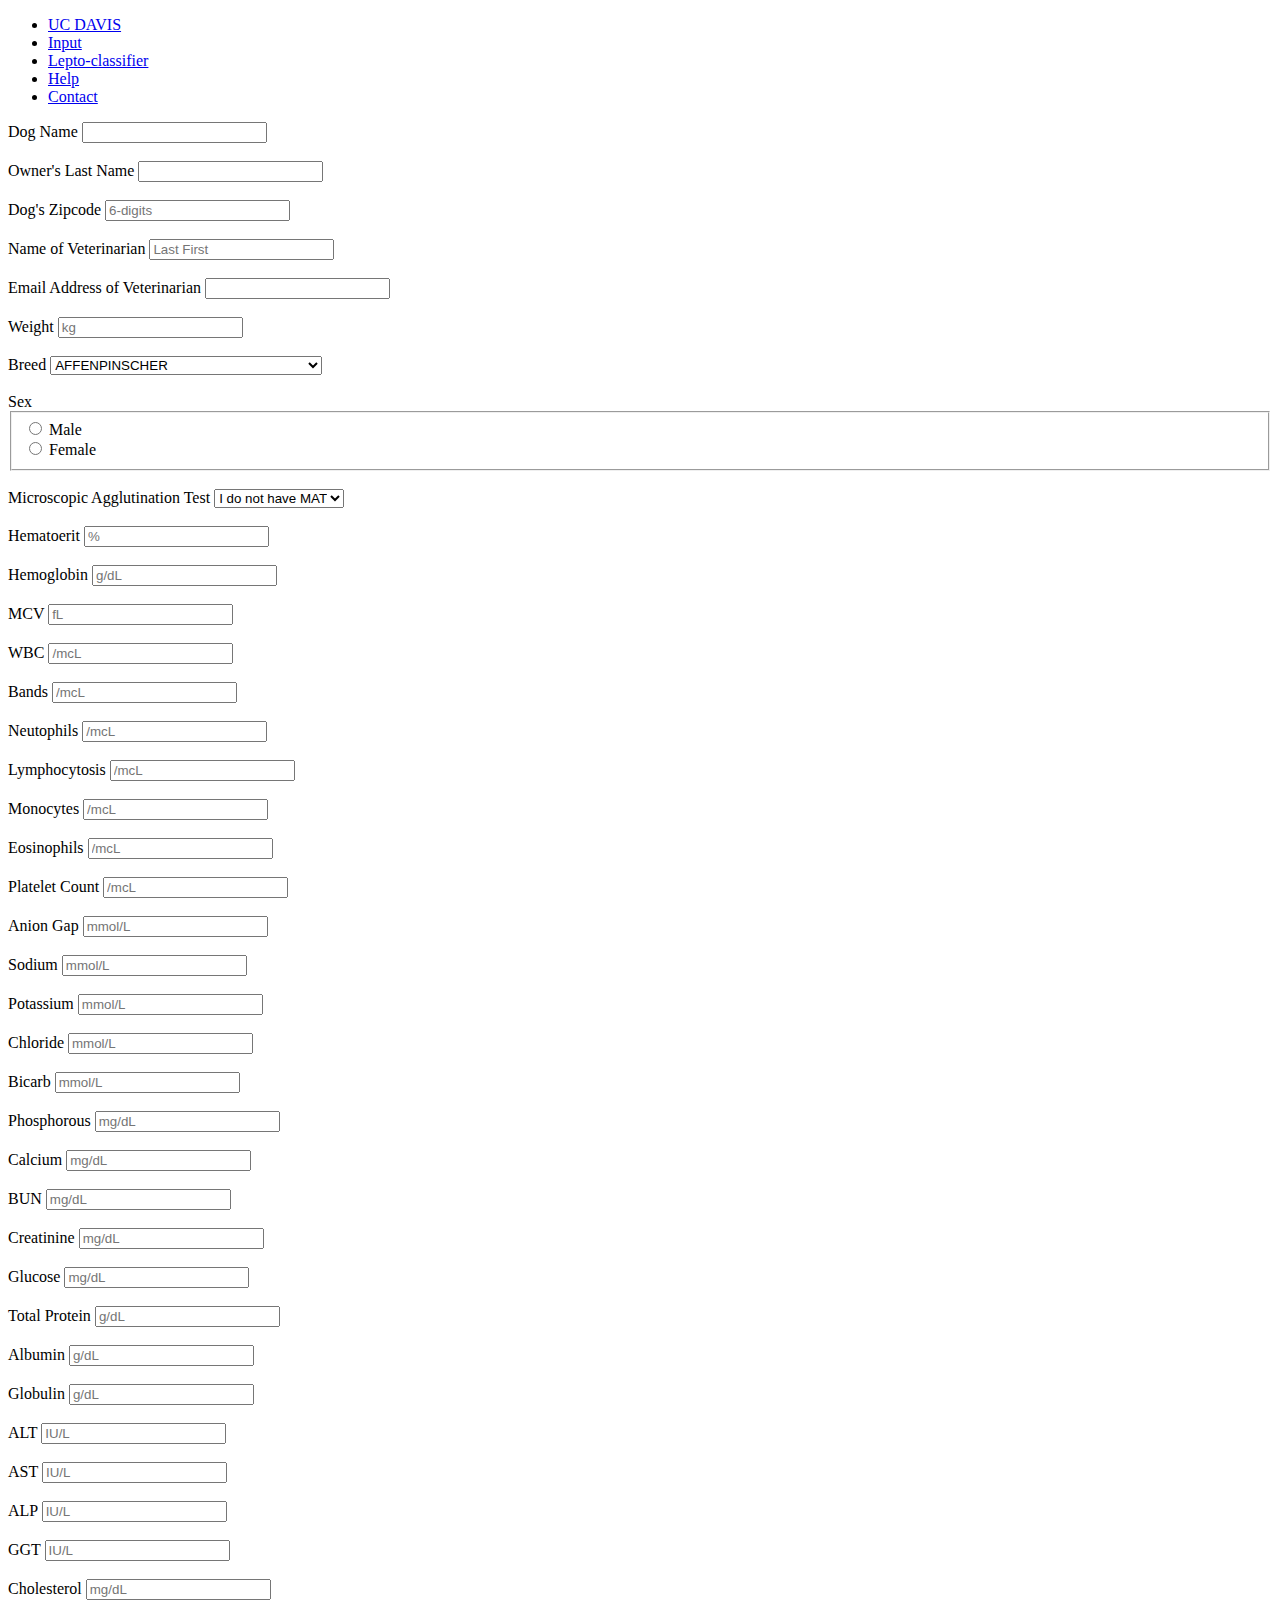
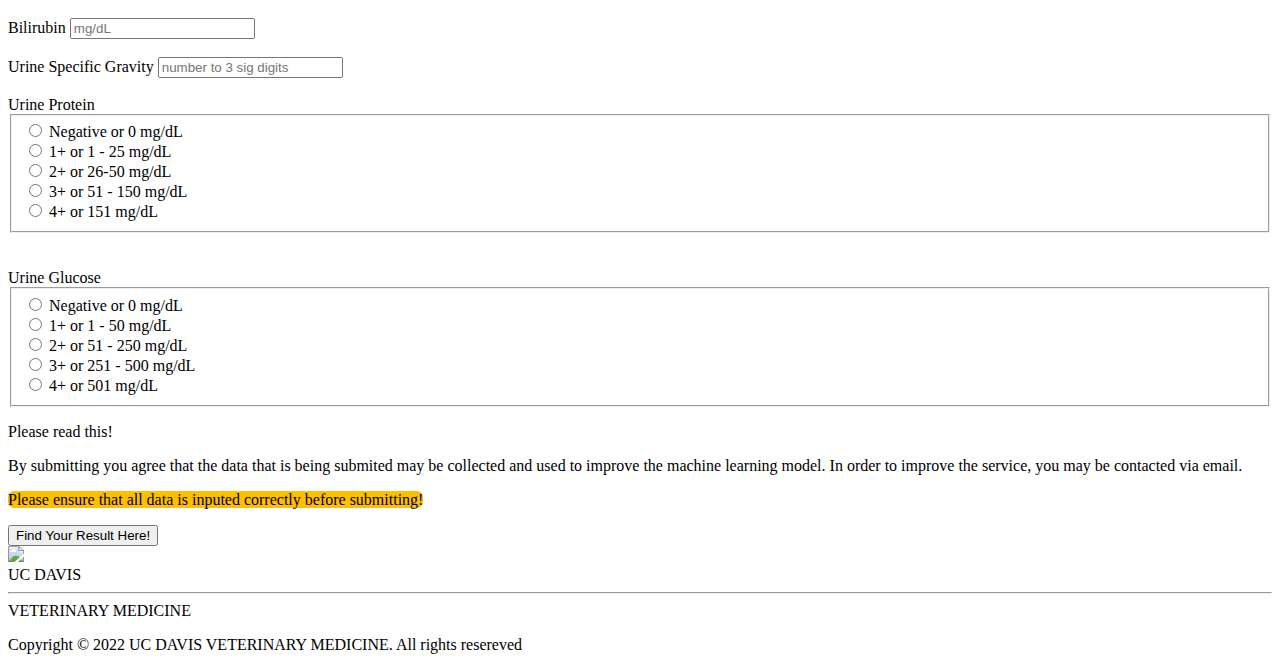
==== templates/index.html @ f3b22bf5 "Change urine specific gravity back to text" ====
<!DOCTYPE HTML>
<html lang="en">
<head>
    <meta charset="utf-8">
	<meta http-equiv="X-UA-Compatible" content="IE=edge">
	<meta name="viewport" content="width=device-width, initial-scale=1.0">
	<link rel="stylesheet" href="index.css">
	<title>Home page</title>
	<style>
		#blink {
			font-size: 40px;
			font-weight: bold;
			color: #002855;
			transition: 1.4s;
		}
	</style>
</head>

<!-- this will contain all the content inside the container box, this portion is manual entry -->
<body>
	<!-- this will be under the whole container -->
    <div class="container">
		<div class="header">
				<ul>
					<!-- this will be connected to the home page -->
					<li class="ucd"><a href="home">UC DAVIS</a></li>
					<li><a href="index">Input</a></li>
					<li><a onclick="alertFunction()" href="index">Lepto-classifier</a></li>
					<script>
						function alertFunction() {
						 alert("Sorry the page is currently under construction, Stay tuned for the update!");
						}
					</script>
					<!-- change this to input -->
					<!-- <li><a href="result">result</a></li> -->
 					<li><a href="help">Help</a></li>
 					<li><a href="contact">Contact</a></li>
				</ul>
			<div class="bar"></div>
			<!-- <div class="disclaimer">
				<p id="blink">Faster access to data, Lepto-classifier parser coming soon!</p>
				<script type="text/javascript">
					var blink = document.getElementById('blink');
					setInterval(function() {
						blink.style.opacity = (blink.style.opacity == 0 ? 1 : 0);
					}, 1500);
				</script>
				 <a href="lepto"><button>Lepto</button></a> --> 
			<!-- </div> --> 
		</div>

		<!-- put restrictions -->
		<div class="central">
		<form action="/submit_data" method="POST">
			<div class="col1">
				<label for="Dog Name">Dog Name</label>
				<input name="Dog Name" type="text">
				<br><br>
				<label for="Owner Name">Owner's Last Name</label>
				<input name="Owner Name" type="text">
				<br><br>
				<label for="Zipcode">Dog's Zipcode</label>
				<input name="Zipcode" type="number" placeholder="6-digits">
				<br><br>
				<label for="Vet Name">Name of Veterinarian</label>
				<input name="Vet Name" type="text" placeholder="Last First">
				<br><br>
				<label for="Email Address">Email Address of Veterinarian</label>
				<input name="Email Address" type="text">
				<br><br>
				<label for="Weight">Weight</label>
				<input name="Weight" type="number" placeholder="kg" step=".01" min="0">
				<br><br>
				<label for="Breed Group">Breed</label>
				<select name="Breed Group">
                    <option value="Toy">AFFENPINSCHER</option>
                    <option value="Hound">AFGHAN HOUND</option>
                    <option value="Hound">AFGHAN/X</option>
                    <option value="Other">AFRICIAN WILD DOG</option>
                    <option value="Terrier">AIREDALE TERRIER</option>
                    <option value="Terrier">AIREDALE/MIX</option>
                    <option value="Other">AKBASH COBAN KOPEGI</option>
                    <option value="Working">AKITA</option>
                    <option value="Working">AKITA/X</option>
                    <option value="Working">ALASKAN HUSKY</option>
                    <option value="Working">ALASKAN MALAMUTE</option>
                    <option value="Working">ALASKAN MALAMUTE/MIX</option>
                    <option value="Working">ALASKAN MALAMUTE/X</option>
                    <option value="Sporting">AMER COCKER SPAN/X</option>
                    <option value="Non-Sporting">AMER ESK SPITZ</option>
                    <option value="Non-Sporting">AMER ESK SPITZ/X</option>
                    <option value="Sporting">AMER POINTER</option>
                    <option value="Other">AMERICAN BULL</option>
                    <option value="Sporting">AMERICAN COCKER SPANIEL/X</option>
                    <option value="Non-Sporting">AMERICAN ESKIMO DOG</option>
                    <option value="Non-Sporting">AMERICAN ESKIMO SPITZ/X</option>
                    <option value="Hound">AMERICAN FOXHOUND</option>
                    <option value="Other">AMERICAN INDIAN</option>
                    <option value="Terrier">AMERICAN PIT BULL TERRIER</option>
                    <option value="Terrier">AMERICAN PIT BULL TERRIER/X</option>
                    <option value="Terrier">AMERICAN STAFFORDSHIRE TERRIER</option>
                    <option value="Sporting">AMERICAN WATER SPANIEL</option>
                    <option value="Working">ANATOLIAN SHEPHERD DOG</option>
                    <option value="Toy">APPHENPINSCHER</option>
                    <option value="Miscellaneous">ARGENTINE DOGO</option>
                    <option value="Herding">AUSSIE/X</option>
                    <option value="Herding">AUST CATTLE DOG</option>
                    <option value="Herding">AUST CATTLE DOG/X</option>
                    <option value="Herding">AUST HEELER/X</option>
                    <option value="Herding">AUST SHEP/X</option>
                    <option value="Herding">AUST SHEPARD</option>
                    <option value="Herding">AUST SHEPARD/X</option>
                    <option value="Herding">AUST SHEPHERD</option>
                    <option value="Herding">AUST SILKY TERRIER</option>
                    <option value="Herding">AUSTRALIAN CATTLE DOG</option>
                    <option value="Herding">AUSTRALIAN CATTLE DOG/X</option>
                    <option value="Foundation Stock Service">AUSTRALIAN KELPIE</option>
                    <option value="Herding">AUSTRALIAN SHEPARD</option>
                    <option value="Herding">AUSTRALIAN SHEPHERD</option>
                    <option value="Herding">AUSTRALIAN SHEPHERD/X</option>
                    <option value="Herding">AUSTRALIAN SHEPHERD/X</option>
                    <option value="Terrier">AUSTRALIAN TERRIER</option>
                    <option value="Hound">BASENJI</option>
                    <option value="Hound">BASENJI/X</option>
                    <option value="Hound">BASSET HOUND</option>
                    <option value="Hound">BASSET HOUND/MIX</option>
                    <option value="Hound">BEAGLE</option>
                    <option value="Hound">BEAGLE/BOXER</option>
                    <option value="Hound">BEAGLE/X</option>
                    <option value="Herding">BEARDED COLLIE</option>
                    <option value="Herding">BEARDED COLLIE/X</option>
                    <option value="Herding">BEAUCERON</option>
                    <option value="Terrier">BEDINGTON TERRIER</option>
                    <option value="Terrier">BEDLINGTON TERRIER</option>
                    <option value="Herding">BELGIAN MALINOIS</option>
                    <option value="Herding">BELGIAN SHEEPDOG</option>
                    <option value="Herding">BELGIAN SHEEPDOG/X</option>
                    <option value="Herding">BELGIAN TERVUREN</option>
                    <option value="Herding">BERGAMASCO</option>
                    <option value="Herding">BERGER PICARD</option>
                    <option value="Working">BERNESE MOUNTAIN DOG</option>
                    <option value="Working">BERNESE MTN DOG/X</option>
                    <option value="Working">BERNESE/X</option>
                    <option value="Non-Sporting">BICHON FRISE</option>
                    <option value="Non-Sporting">BICHON/X</option>
                    <option value="Hound">BLACK AND TAN COONHOUND</option>
                    <option value="Working">BLACK RUSSIAN TERRIER</option>
                    <option value="Hound">BLOOD HOUND</option>
                    <option value="Hound">BLOODHND</option>
                    <option value="Hound">BLOODHOUND</option>
                    <option value="Hound">BLOODHOUND/X</option>
                    <option value="Hound">BLU TIC COONHOUND</option>
                    <option value="Hound">BLUE TICK HOUND</option>
                    <option value="Hound">BLUE TICK HOUND/X</option>
                    <option value="Foundation Stock Service">BOLOGNESE</option>
                    <option value="Herding">BORDER COLLIE</option>
                    <option value="Herding">BORDER COLLIE/X</option>
                    <option value="Terrier">BORDER TERRIER</option>
                    <option value="Hound">BORZOI</option>
                    <option value="Hound">BORZOI/X</option>
                    <option value="Non-Sporting">BOSTON TERRIER</option>
                    <option value="Non-Sporting">BOSTON TERRIER/X</option>
                    <option value="Herding">BOUVIER DES FLANDRES</option>
                    <option value="Herding">BOUVIER DES FLANDRES/X</option>
                    <option value="Working">BOXER</option>
                    <option value="Working">BOXER/MIX</option>
                    <option value="Sporting">BOYKIN SPANIEL</option>
                    <option value="Herding">BRIARD</option>
                    <option value="Herding">BRIARD/X</option>
                    <option value="Sporting">BRIT SPAN/X</option>
                    <option value="Sporting">BRIT SPANIEL</option>
                    <option value="Sporting">BRITTANY SPANIEL</option>
                    <option value="Sporting">BRITTANY/X</option>
                    <option value="Sporting">BRITTANY/X</option>
                    <option value="Toy">BRUSSELS GRIFFON</option>
                    <option value="Toy">BRUSSELS GRIFFON/MIX</option>
                    <option value="Working">BULL MASTIFF</option>
                    <option value="Working">BULL MASTIFF</option>
                    <option value="Working">BULL MASTIFF/X</option>
                    <option value="Terrier">BULL TERRIER</option>
                    <option value="Terrier">BULL TERRIER, ENGLISH</option>
                    <option value="Terrier">BULL TERRIER/MIX</option>
                    <option value="Terrier">BULL TERRIER/X</option>
                    <option value="Non-Sporting">BULLDOG</option>
                    <option value="Non-Sporting">BULLDOG, AMERICAN</option>
                    <option value="Non-Sporting">BULLDOG, ENGLISH</option>
                    <option value="Non-Sporting">BULLDOG, FRENCH</option>
                    <option value="Non-Sporting">BULLDOG/X</option>
                    <option value="Terrier">CAIRN TERR/X</option>
                    <option value="Terrier">CAIRN TERRIER</option>
                    <option value="Terrier">CAIRN TERRIER/X</option>
                    <option value="Herding">CANAAN</option>
                    <option value="Herding">CANAAN DOG</option>
                    <option value="Working">CANE CORSO</option>
                    <option value="Other">CATAHOULA HOG DOG</option>
                    <option value="Foundation Stock Service">CATAHOULA LEOPARD DOG</option>
                    <option value="Foundation Stock Service">CATAHOULA LEOPARD/X</option>
                    <option value="Other">CATALAN SHEEPDOG</option>
                    <option value="Toy">CAVALIER KING CHARLES SPANIEL</option>
                    <option value="Other">CENTRAL ASIAN SHEPHERD</option>
                    <option value="Terrier">CESKY TERRIER</option>
                    <option value="Sporting">CHESAPEAKE BAY RETRIEVER</option>
                    <option value="Sporting">CHESAPEAKE BAY RETRIEVER/X</option>
                    <option value="Toy">CHIHUAHUA</option>
                    <option value="Toy">CHIHUAHUA</option>
                    <option value="Toy">CHIHUAHUA, LONG HAIRED</option>
                    <option value="Toy">CHIHUAHUA/MIX</option>
                    <option value="Toy">CHIHUAHUA/X</option>
                    <option value="Toy">CHINESE CRESTED</option>
                    <option value="Toy">CHINESE CRESTED/MIX</option>
                    <option value="Toy">CHINESE PUG/MIX</option>
                    <option value="Working">CHINOOK</option>
                    <option value="Non-Sporting">CHOW CHOW</option>
                    <option value="Non-Sporting">CHOW/X</option>
                    <option value="Sporting">CLUMBER SPANIEL</option>
                    <option value="Other">COCKAPOO</option>
                    <option value="Other">COCKAPOO/X</option>
                    <option value="Sporting">COCKER SPANIEL, AMERICAN</option>
                    <option value="Sporting">COCKER SPANIEL,ENGLISH</option>
                    <option value="Sporting">COCKER/X</option>
                    <option value="Herding">COLLIE (ROUGH)</option>
                    <option value="Herding">COLLIE X</option>
                    <option value="Herding">COLLIE, ROUGH</option>
                    <option value="Herding">COLLIE, SMOOTH</option>
                    <option value="Herding">COLLIE/X</option>
                    <option value="Hound">COON HOUND</option>
                    <option value="Hound">COON HOUND</option>
                    <option value="Hound">COONHOUND</option>
                    <option value="Hound">COONHOUND/X</option>
                    <option value="Herding">CORGI/X</option>
                    <option value="Herding">CORGIE/MIX</option>
                    <option value="Non-Sporting">COTON DE TULEAR</option>
                    <option value="Sporting">CURLY COATED RETRIEVER</option>
                    <option value="Hound">DACHS</option>
                    <option value="Hound">DACHSHUND</option>
                    <option value="Hound">DACHSHUND, LONG HAIRED</option>
                    <option value="Hound">DACHSHUND, MINI, LONG HAIRED</option>
                    <option value="Hound">DACHSHUND, MINIATURE</option>
                    <option value="Hound">DACHSHUND, WIREHAIRED</option>
                    <option value="Hound">DACHSHUND/TERRIER</option>
                    <option value="Hound">DACHSHUND/X</option>
                    <option value="Hound">DACHSUND/X</option>
                    <option value="Non-Sporting">DALMATIAN</option>
                    <option value="Non-Sporting">DALMATIAN</option>
                    <option value="Non-Sporting">DALMATIAN/X</option>
                    <option value="Terrier">DANDIE DINMONT TERRIER</option>
                    <option value="Terrier">DANDIE DINMONT/X</option>
                    <option value="Other">DINGO</option>
                    <option value="Other">DINGO/X</option>
                    <option value="Working">DOBERMAN PINSCHER</option>
                    <option value="Working">DOBERMAN PINSCHER/MIX</option>
                    <option value="Working">DOBERMAN PINSCHER/MIX</option>
                    <option value="Working">DOBIE/X</option>
                    <option value="Miscellaneous">DOGO</option>
                    <option value="Working">DOGUE DE BORDEAUX</option>
                    <option value="Other">DRAHTHAAR</option>
                    <option value="Other">DRATHAAR</option>
                    <option value="Hound">ELKHOUND/X</option>
                    <option value="Other">ENG</option>
                    <option value="Terrier">ENG BULL TER</option>
                    <option value="Sporting">ENG POINTER</option>
                    <option value="Sporting">ENG POINTER/X</option>
                    <option value="Sporting">ENG SPR SPAN</option>
                    <option value="Sporting">ENG SPR SPAN/X</option>
                    <option value="Hound">ENG TICK HND</option>
                    <option value="Non-Sporting">ENGLISH BULLDOG/X</option>
                    <option value="Hound">ENGLISH COONHOUND</option>
                    <option value="Hound">ENGLISH FOXHOUND</option>
                    <option value="Sporting">ENGLISH POINTER</option>
                    <option value="Sporting">ENGLISH SETTER</option>
                    <option value="Sporting">ENGLISH SETTER/X </option>
                    <option value="Herding">ENGLISH SHEPHERD</option>
                    <option value="Sporting">ENGLISH SPRINGER SPANIEL/X</option>
                    <option value="Terrier">ENGLISH TERRIER</option>
                    <option value="Other">ENGLISH TOY SPANIEL</option>
                    <option value="Herding">ENTLEBUCHER MOUNTAIN DOG</option>
                    <option value="Other">ERROR</option>
                    <option value="Non-Sporting">ESKIMO</option>
                    <option value="Non-Sporting">ESKIMO/X</option>
                    <option value="Sporting">FIELD SPANIEL</option>
                    <option value="Other">FILA</option>
                    <option value="Herding">FINNISH LAPPHUND</option>
                    <option value="Non-Sporting">FINNISH SPITZ</option>
                    <option value="Sporting">FLAT COATED RETRIEVER</option>
                    <option value="Other">FOUSEK</option>
                    <option value="Terrier">FOX TERR/X</option>
                    <option value="Terrier">FOX TERRIER</option>
                    <option value="Terrier">FOX TERRIER, SMOOTH</option>
                    <option value="Terrier">FOX TERRIER, TOY</option>
                    <option value="Terrier">FOX TERRIER, WIREHAIRED</option>
                    <option value="Terrier">FOX TERRIER/X</option>
                    <option value="Herding">GER SHEP/X</option>
                    <option value="Sporting">GER SHORT HAIRED POINTER</option>
                    <option value="Herding">GERMAN SHEPHERD DOG</option>
                    <option value="Herding">GERMAN SHEPHERD, LONG HAIRED</option>
                    <option value="Herding">GERMAN SHEPHERD/X</option>
                    <option value="Sporting">GERMAN SHORTHAIR POINTER</option>
                    <option value="Sporting">GERMAN SHORTHAIRED POINTER</option>
                    <option value="Sporting">GERMAN SHORTHAIRED POINTER/MIX</option>
                    <option value="Sporting">GERMAN WIREHAIRED POINTER</option>
                    <option value="Other">GERMAN WIREHAIRED TERRIER</option>
                    <option value="Working">GIANT SCHNAUZER/X</option>
                    <option value="Sporting">GOLDEN RETRIEVER</option>
                    <option value="Sporting">GOLDEN RETRIEVER </option>
                    <option value="Sporting">GOLDEN RETRIEVER/X</option>
                    <option value="Sporting">GORDON SETTER</option>
                    <option value="Sporting">GORDON SETTER/X</option>
                    <option value="Other">GRAND BASSET GRIFFON VENDEEN</option>
                    <option value="Working">GREAT DANE</option>
                    <option value="Working">GREAT DANE/X</option>
                    <option value="Working">GREAT PYRENEES</option>
                    <option value="Working">GREAT PYRENEES/X</option>
                    <option value="Hound">GREYHOUND</option>
                    <option value="Hound">GREYHOUND/X</option>
                    <option value="Other">GROSSER MUNSTERLANDER</option>
                    <option value="Hound">HARRIER</option>
                    <option value="Toy">HAVANESE</option>
                    <option value="Other">HEIDEWACHTEL</option>
                    <option value="Other">HERD</option>
                    <option value="Hound">HOUND</option>
                    <option value="Hound">HOUND/SHEP/X</option>
                    <option value="Hound">HOUND/X</option>
                    <option value="Foundation Stock Service">HOVAWART</option>
                    <option value="Other">HUNGARIAN SHEEPDOG</option>
                    <option value="Working">HUSKY/SHEP</option>
                    <option value="Hound">IBIZAN HOUND</option>
                    <option value="Herding">ICELANDIC SHEEPDOG</option>
                    <option value="Sporting">IRISH SETTER</option>
                    <option value="Sporting">IRISH SETTER/X</option>
                    <option value="Terrier">IRISH STAFFORD BULL TERRIER</option>
                    <option value="Terrier">IRISH TERRIER</option>
                    <option value="Terrier">IRISH TERRIER/X</option>
                    <option value="Sporting">IRISH WATER SPANIEL</option>
                    <option value="Hound">IRISH WOLF HOUND/X</option>
                    <option value="Hound">IRISH WOLFHOUND</option>
                    <option value="Hound">IRISH WOLFHOUND/X</option>
                    <option value="Hound">ITALIAN GREYHOUND</option>
                    <option value="Terrier">JACK RUSSEL TER/X</option>
                    <option value="Terrier">JACK RUSSELL TER/X</option>
                    <option value="Terrier">JACK RUSSELL TERRIER</option>
                    <option value="Other">JAP BOB TAIL</option>
                    <option value="Toy">JAPANESE CHIN</option>
                    <option value="Other">JAPANESE SPANIEL</option>
                    <option value="Foundation Stock Service">JINDO</option>
                    <option value="Other">KAI LEO</option>
                    <option value="Foundation Stock Service">KARELIAN BEAR DOG</option>
                    <option value="Foundation Stock Service">KARELIAN BEAR DOG </option>
                    <option value="Non-Sporting">KEESHOND</option>
                    <option value="Non-Sporting">KEESHOND/SHEP/X</option>
                    <option value="Non-Sporting">KEESHOND/X</option>
                    <option value="Non-Sporting">KEESHOND/X</option>
                    <option value="Foundation Stock Service">KELPIE</option>
                    <option value="Foundation Stock Service">KELPIE/X</option>
                    <option value="Terrier">KERRY BLUE TERRIER</option>
                    <option value="Working">KOMONDOR</option>
                    <option value="Working">KOMONDOR/X</option>
                    <option value="Foundation Stock Service">KOREAN JINDO DOG</option>
                    <option value="Working">KUVASZ</option>
                    <option value="Other">KYI LEO</option>
                    <option value="Sporting">LAB/SHEP</option>
                    <option value="Sporting">LABRADOR RETRIEVER</option>
                    <option value="Sporting">LABRADOR RETRIEVER/X</option>
                    <option value="Sporting">LABRADOR/MIX</option>
                    <option value="Sporting">LABRADOR/X</option>
                    <option value="Sporting">LAGOTTO ROMAGNOLO</option>
                    <option value="Terrier">LAKELAND TERRIER</option>
                    <option value="Working">LEONBERGER</option>
                    <option value="Working">LEONBEWERGER</option>
                    <option value="Working">LEONBURGER</option>
                    <option value="Other">LG MUNSTERLANDER</option>
                    <option value="Non-Sporting">LHASA APSO</option>
                    <option value="Non-Sporting">LHASA APSO/X</option>
                    <option value="Non-Sporting">LHASA APSO/X</option>
                    <option value="Non-Sporting">LHASA APSO/X</option>
                    <option value="Other">LLEWELLIN SETTER</option>
                    <option value="Hound">LONG H MIN DACH</option>
                    <option value="Hound">LONG H MIN DACHS</option>
                    <option value="Hound">LONG HAIR STAN DACH</option>
                    <option value="Working">LONG HAIRED ROTTWEILER</option>
                    <option value="Working">LONG HAIRED ST BERNARD</option>
                    <option value="Non-Sporting">LOWCHEN</option>
                    <option value="Other">LURCHER</option>
                    <option value="Toy">MALTESE</option>
                    <option value="Toy">MALTESE/X</option>
                    <option value="Terrier">MANCHESTER TERRIER</option>
                    <option value="Terrier">MANCHESTER TERRIER/X</option>
                    <option value="Other">MAREMMA</option>
                    <option value="Working">MASTIFF</option>
                    <option value="Working">MASTIFF/X</option>
                    <option value="Other">MCNAB</option>
                    <option value="Other">MCNAB/X</option>
                    <option value="Other">MID-ASIAN OVTCHARKA</option>
                    <option value="Hound">MIN DACHS</option>
                    <option value="Working">MIN DOBERMAN/X</option>
                    <option value="Toy">MIN PINSCHER/X</option>
                    <option value="Other">MINATURE DOBIE</option>
                    <option value="Hound">MINIATURE DACHSHUND</option>
                    <option value="Toy">MINIATURE PINSCHER</option>
                    <option value="Toy">MINIATURE POMERANIAN</option>
                    <option value="Non-Sporting">MINIATURE POODLE/X</option>
                    <option value="Other">MIX</option>
                    <option value="Other">MIXED</option>
                    <option value="Other">MIXED BREED</option>
                    <option value="Miscellaneous">MUDI</option>
                    <option value="Working">NEAPOLITAN MASTIFF</option>
                    <option value="Working">NEWFOUNDLAND</option>
                    <option value="Terrier">NORFOLK TERRIER</option>
                    <option value="Hound">NORWEGIAN ELKHOUND</option>
                    <option value="Hound">NORWEGIAN ELKHOUND/X</option>
                    <option value="Terrier">NORWICH TERRIER</option>
                    <option value="Terrier">NORWICH TERRIER/X</option>
                    <option value="Sporting">NOVA SCOTIA DUCK TOLLING RET</option>
                    <option value="Other">OLD ENGLISH MASTIFF</option>
                    <option value="Herding">OLD ENGLISH SHEEPDOG</option>
                    <option value="Herding">OLD ENGLISH SHEEPDOG/X</option>
                    <option value="Herding">OTTER HOUND</option>
                    <option value="Toy">PAPILLON</option>
                    <option value="Toy">PAPILLON/X</option>
                    <option value="Other">PATTERDALE TERRIER</option>
                    <option value="Other">PEKAPOO</option>
                    <option value="Toy">PEKE</option>
                    <option value="Toy">PEKE/POODLE</option>
                    <option value="Toy">PEKE/X</option>
                    <option value="Toy">PEKINGESE</option>
                    <option value="Toy">PEKINGESE/MIX</option>
                    <option value="Toy">PEKINGESE/X</option>
                    <option value="Hound">PETIT BASSET GRIFFON VENDEEN</option>
                    <option value="Hound">PHARAOH HOUND</option>
                    <option value="Terrier">PIT BULL TERRIER</option>
                    <option value="Terrier">PIT BULL/X</option>
                    <option value="Hound">PLOTT HOUND</option>
                    <option value="Hound">PLOTT HOUND/X</option>
                    <option value="Sporting">POINTER</option>
                    <option value="Sporting">POINTER/X</option>
                    <option value="Herding">POLISH SHEEPDOG</option>
                    <option value="Toy">POMERANIAN</option>
                    <option value="Toy">POMERANIAN/MIX</option>
                    <option value="Non-Sporting">POODLE</option>
                    <option value="Non-Sporting">POODLE, FRENCH</option>
                    <option value="Non-Sporting">POODLE, MINIATURE</option>
                    <option value="Non-Sporting">POODLE, STANDARD</option>
                    <option value="Non-Sporting">POODLE, TEACUP</option>
                    <option value="Non-Sporting">POODLE, TOY</option>
                    <option value="Non-Sporting">POODLE/X</option>
                    <option value="Working">PORTUGUESE WATER DOG</option>
                    <option value="Working">PORTUGUESE WATER SPANIEL</option>
                    <option value="Other">POSA</option>
                    <option value="Foundation Stock Service">PUDELPOINTER</option>
                    <option value="Toy">PUG</option>
                    <option value="Toy">PUG CHINESE</option>
                    <option value="Herding">PULI</option>
                    <option value="Herding">PULI/X</option>
                    <option value="Herding">PUMI</option>
                    <option value="Working">PYRENESE/X</option>
                    <option value="Herding">QUEENS/X</option>
                    <option value="Herding">QUEENSLAND HEELER</option>
                    <option value="Herding">QUEENSLAND HEELER/X</option>
                    <option value="Herding">QUEENSLAND/X</option>
                    <option value="Terrier">RAT TERRIER</option>
                    <option value="Terrier">RAT TERRIER/X</option>
                    <option value="Hound">RED BONE HOUND</option>
                    <option value="Hound">RED BONED HOUND/X</option>
                    <option value="Hound">RED TICK HOUND</option>
                    <option value="Other">REPLACE</option>
                    <option value="Sporting">RET/RIDGEBACK/X</option>
                    <option value="Sporting">RETRIEVER/X</option>
                    <option value="Hound">RHOD RIDGEBACK/X</option>
                    <option value="Hound">RHODESIAN RIDGEBACK</option>
                    <option value="Hound">RHODESIAN RIDGEBACK/X</option>
                    <option value="Working">ROTT/CHOW</option>
                    <option value="Working">ROTTWEILER</option>
                    <option value="Working">ROTTWEILER/X</option>
                    <option value="Herding">ROUGH COLLIE</option>
                    <option value="Working">SAINT BERNARD</option>
                    <option value="Working">SAINT BERNARD/MIX</option>
                    <option value="Hound">SALUKI</option>
                    <option value="Hound">SALUKI/X</option>
                    <option value="Working">SAMOYED</option>
                    <option value="Working">SAMOYED/X</option>
                    <option value="Other">SARPLANINAC</option>
                    <option value="Non-Sporting">SCHIPPERKE</option>
                    <option value="Non-Sporting">SCHIPPERKE/X</option>
                    <option value="Working">SCHNAUZER</option>
                    <option value="Working">SCHNAUZER, GIANT</option>
                    <option value="Terrier">SCHNAUZER, MINIATURE</option>
                    <option value="Working">SCHNAUZER, STANDARD</option>
                    <option value="Working">SCHNAUZER/X</option>
                    <option value="Terrier">SCOT TER/X</option>
                    <option value="Hound">SCOTTISH DEERHOUND</option>
                    <option value="Terrier">SCOTTISH TERRIER</option>
                    <option value="Terrier">SCOTTISH TERRIER/X (SCOT TER/X)</option>
                    <option value="Terrier">SEALYHAM TERRIER</option>
                    <option value="Sporting">SETTER/X</option>
                    <option value="Non-Sporting">SHAR PEI</option>
                    <option value="Non-Sporting">SHAR PEI/X</option>
                    <option value="Non-Sporting">SHEBA INU</option>
                    <option value="Herding">SHEEPDOG/X</option>
                    <option value="Herding">SHELTIE/BORDER COLLIE X</option>
                    <option value="Herding">SHEP/CHOW</option>
                    <option value="Herding">SHEP/CHOW/X</option>
                    <option value="Herding">SHEP/KEESHOND/X</option>
                    <option value="Herding">SHEP/X</option>
                    <option value="Herding">SHEPARD/LAB/X</option>
                    <option value="Herding">SHEPHERD</option>
                    <option value="Herding">SHETLAND SHEEPDOG</option>
                    <option value="Herding">SHETLAND SHEEPDOG/MIX</option>
                    <option value="Non-Sporting">SHIBA INU</option>
                    <option value="Toy">SHIH TZU</option>
                    <option value="Toy">SHIH TZU</option>
                    <option value="Toy">SHIH TZU</option>
                    <option value="Toy">SHIH TZU/X</option>
                    <option value="Working">SIB HUSKY/X</option>
                    <option value="Working">SIBERIAN HUSKY</option>
                    <option value="Working">SIBERIAN HUSKY WOLFHUSKY/X]</option>
                    <option value="Working">SIBERIAN HUSKY/MIX</option>
                    <option value="Working">SIBERIAN HUSKY/X</option>
                    <option value="Toy">SILKY TER/X</option>
                    <option value="Toy">SILKY TERRIER</option>
                    <option value="Terrier">SKYE TERRIER</option>
                    <option value="Hound">SLOUGHI</option>
                    <option value="Herding">SMOOTH COAT COLLIE</option>
                    <option value="Terrier">SOFT COATED WHEATEN TERRIER</option>
                    <option value="Sporting">SPAN</option>
                    <option value="Sporting">SPANIEL</option>
                    <option value="Sporting">SPANIEL/X</option>
                    <option value="Other">SPANISH POINTER</option>
                    <option value="Herding">SPANISH WATER DOG</option>
                    <option value="Sporting">SPINONE ITALIANO DOG</option>
                    <option value="Non-Sporting">SPITZ/POODLE</option>
                    <option value="Non-Sporting">SPITZ/X</option>
                    <option value="Sporting">SPRINGER SPANIEL, ENGLISH</option>
                    <option value="Sporting">SPRINGER SPANIEL, WELSH</option>
                    <option value="Sporting">SPRINGER/X</option>
                    <option value="Terrier">STAFF TERR/X</option>
                    <option value="Terrier">STAFFORDSHIRE TERRIER</option>
                    <option value="Terrier">STAFFORDSHIRE TERRIER/X</option>
                    <option value="Sporting">SUSSEX SPANIEL</option>
                    <option value="Herding">SWEDISH VALHUND</option>
                    <option value="Working">SWISS MOUNTAIN DOG</option>
                    <option value="Other">TAIWANESE DOG</option>
                    <option value="Terrier">TERR/X</option>
                    <option value="Terrier">TERRIER</option>
                    <option value="Terrier">TERRIER</option>
                    <option value="Terrier">TERRIER X</option>
                    <option value="Terrier">TERRIER/X</option>
                    <option value="Terrier">TERRIER/X</option>
                    <option value="Other">TESTING AGAIN</option>
                    <option value="Working">TIBETAN MASTIFF</option>
                    <option value="Non-Sporting">TIBETAN SPANIEL</option>
                    <option value="Non-Sporting">TIBETAN TERRIER</option>
                    <option value="Non-Sporting">TIBETAN TERRIER/X</option>
                    <option value="Sporting">TOLLER RETRIEVER</option>
                    <option value="Sporting">TOLLING DOG</option>
                    <option value="Foundation Stock Service">TORNJAK</option>
                    <option value="Foundation Stock Service">TOSA</option>
                    <option value="Toy">TOY MANCHESTER TERRIER</option>
                    <option value="Toy">TOY POODLE/X</option>
                    <option value="Toy">TOY TERRIER</option>
                    <option value="Other">UNKNOWN</option>
                    <option value="Sporting">VIZSLA</option>
                    <option value="Sporting">VIZSLA/X</option>
                    <option value="Hound">WALKER HOUND</option>
                    <option value="Sporting">WEIMARANER</option>
                    <option value="Sporting">WEIMARANER/MIX</option>
                    <option value="Herding">WELSH CORGI</option>
                    <option value="Herding">WELSH CORGI, CARDIGAN</option>
                    <option value="Herding">WELSH CORGI, PEMBROKE</option>
                    <option value="Terrier">WELSH TERRIER</option>
                    <option value="Terrier">WEST HIGHLAND TERRIER/X</option>
                    <option value="Terrier">WEST HIGHLAND WHITE TERRIER</option>
                    <option value="Terrier">WHEATEN TERRIER</option>
                    <option value="Terrier">WHEATEN TERRIER/X</option>
                    <option value="Hound">WHIPPET</option>
                    <option value="Hound">WHIPPET/X</option>
                    <option value="Other">WILD ISLAND DOG</option>
                    <option value="Terrier">WIRE H. FOX TERR/X</option>
                    <option value="Hound">WIRE HAIRED DACHS</option>
                    <option value="Hound">WIRE HAIRED MIN DACH</option>
                    <option value="Terrier">WIREHAIRED FOX TERRIER/X</option>
                    <option value="Sporting">WIREHAIRED POINTING GRIFFON</option>
                    <option value="Other">WOLF</option>
                    <option value="Other">WOLF/X</option>
                    <option value="Hound">WOLFHOUND/X</option>
                    <option value="Other">XOLOITZCUINTLI</option>
                    <option value="Other">YOLO DOG</option>
                    <option value="Toy">YORKSHIRE TERRIER</option>
                    <option value="Toy">YORKSHIRE TERRIER/MIX</option>
                    <option value="Toy">YORKSHIRE TERRIER/X</option>
				</select>
				
				<br><br>
				<label>Sex</label><br>
				<fieldset>
					<input type="radio" name="Sex" value="0">
					<label for="male"> Male</label><br>
					<input type="radio" name="Sex" value="1">
					<label for="female"> Female</label><br>
				</fieldset>
				<br>
				<label for="MAT">Microscopic Agglutination Test</label>
				<select name="MAT" id="MAT">
					<option value="-1">I do not have MAT</option>
					<option value="0">Negative</option>
					<option value="100">1:100</option>
					<option value="200">1:200</option>
					<option value="400">1:400</option>
					<option value="800">1:800</option>
					<option value="1600">1:1600</option>
					<option value="3200">1:3200</option>
				</select>
				<!--
				<input type="number" name="MAT" placeholder="0, 100, 200, 400, ..." step="100">
				-->				<br><br>
				<label for="Hct">Hematoerit</label>
				<input type="number" name="Hct" placeholder="%" step=".01">
				<br><br>
				<label for="Hgb">Hemoglobin</label>
				<input type="number" name="Hgb" placeholder="g/dL" step=".01">
				<br><br>
				<label for="MCV">MCV</label>
				<input type="number" name="MCV" placeholder="fL" step=".01" min="0">
				<br><br>
				<label for="WBC">WBC</label>
				<input type="number" name="WBC" placeholder="/mcL" step=".01" min="0">
				<br><br>
				<label for="Bands">Bands</label>
				<input type="number" name="Bands" placeholder="/mcL" step=".01" min="0">
				<br><br>
				<label for="Neut">Neutophils</label>
				<input type="number" name="Neut" placeholder="/mcL" step=".01">
				<br><br>
				<label for="Lymph">Lymphocytosis</label>
				<input type="number" name="Lymph" placeholder="/mcL" step=".01">
				<br><br>
			</div>
			<div class="col2">
				<label for="Mono">Monocytes</label>
				<input type="number" name="Mono" placeholder="/mcL" step=".01">
				<br><br>
				<label for="Eosin">Eosinophils</label>
				<input type="number" name="Eosin" placeholder="/mcL" step=".01">
				<br><br>
				<label for="Plt">Platelet Count</label>
				<input type="number" name="Plt" placeholder="/mcL" step=".01" pattern="^\d{1,3}(,\d{3})*$" required>
				<br><br>
				<label for="anion gap">Anion Gap</label>
				<input type="number" name="Anion Gap" placeholder="mmol/L" step=".01" min="0">
				<br><br>
				<label for="sodium">Sodium</label>
				<input type="number" name="Sodium" placeholder="mmol/L" step=".01" min="0">
				<br><br>
				<label for="Potassium">Potassium</label>
				<input type="number" name="Potassium" placeholder="mmol/L" step=".01" min="0">
				<br><br>
				<label for="Chloride">Chloride</label>
				<input type="number" name="Chloride" placeholder="mmol/L" step=".01" min="0">
				<br><br>
				<label for="Bicarb">Bicarb</label>
				<input type="number" name="Bicarb" placeholder="mmol/L" step=".01" min="0">
				<br><br>
				<label for="Phosphorous">Phosphorous</label>
				<input type="number" name="Phosphorus" placeholder="mg/dL" step=".01" min="0">
				<br><br>
				<label for="Calcium">Calcium</label>
				<input type="number" name="Calcium" placeholder="mg/dL" step=".01" min="0">
				<br><br>
				<label for="BUN">BUN</label>
				<input type="number" name="BUN" placeholder="mg/dL" step=".01" min="0">
				<br><br>
				<label for="Creatinine">Creatinine</label>
				<input type="number" name="Creatinine" placeholder="mg/dL" step=".01" min="0">
				<br><br>
				<label for="Glucose">Glucose</label>
				<input type="number" name="Glucose" placeholder="mg/dL" step=".01" min="0">
				<br><br>
				<label for="Total Protein">Total Protein</label>
				<input type="number" name="Total Protein" placeholder="g/dL" step=".01" min="0">
				<br><br>
				<label for="Albumin">Albumin</label>
				<input type="number" name="Albumin" placeholder="g/dL" step=".01" min="0">
				<br><br>
				<label for="Globulin">Globulin</label>
				<input type="number" name="Globulin" placeholder="g/dL" step=".01" min="0">
				<br><br>
				<label for="ALT">ALT</label>
				<input type="number" name="ALT" placeholder="IU/L" step=".01" min="0">
				<br><br>
				<label for="AST">AST</label>
				<input name="AST" type="number" placeholder="IU/L" step=".01" min="0">
				<br><br>
			</div>
			<div class="col3">
				<label for="ALP">ALP</label>
				<input type="number" name="ALP" placeholder="IU/L" step=".01" min="0">
				<br><br>
				<label for="GGT">GGT</label>
				<input type="number" name="GGT" placeholder="IU/L" step=".01" min="0">
				<br><br>
				<label for="Cholesterol">Cholesterol</label>
				<input type="number" name="Cholesterol" placeholder="mg/dL" step=".01" min="0">
				<br><br>
				<label for="Bilirubin">Bilirubin</label>
				<input type="number" name="Bilirubin" placeholder="mg/dL" step=".01">
				<br><br>
				<label for="Urine Specific Gravity">Urine Specific Gravity</label>
				<input type="text" pattern="^\d*(\.\d{0,3})?$" name="Urine Specific Gravity" placeholder="number to 3 sig digits" step=".01">
        <br><br>
				<label>Urine Protein</label><br>
				<!-- <input type="number" name="Urine Protein" step="1"> -->
				<div class="shrink">
					<fieldset>
					<div>
						<input type="radio" name="Urine Protein" value="0">
						<label for="0"> Negative or 0 mg/dL </label><span class="tab"></span>
					</div>
					<div>
						<input type="radio" name="Urine Protein" value="1">
						<label for="1"> 1+ or 1 - 25 mg/dL</label><span class="tab"></span>
					</div>
					<div>
						<input type="radio" name="Urine Protein" value="2">
						<label for="2"> 2+ or 26-50 mg/dL </label><span class="tab"></span>
					</div>
					<div>
						<input type="radio" name="Urine Protein" value="3">
						<label for="3"> 3+ or 51 - 150 mg/dL</label><span class="tab"></span>
					</div>
					<div>
						<input type="radio" name="Urine Protein" value="4">
						<label for="4"> 4+ or 151 mg/dL</label>
					</div>
					</fieldset>
				</div>
				<br><br>  

				<label>Urine Glucose</label><br>
				<div class="shrink">
				<!-- <input type="number" name="Urine Glucose" step="1"> --> 
				<fieldset>
					<div>
						<input type="radio" name="Urine Glucose" value="0">
						<label for="0"> Negative or 0 mg/dL </label><span class="tab"></span>
					</div>
					<div>
						<input type="radio" name="Urine Glucose" value="1">
						<label for="1"> 1+ or 1 - 50 mg/dL </label><span class="tab"></span>
					</div>
					<div>
						<input type="radio" name="Urine Glucose" value="2">
						<label for="2"> 2+ or 51 - 250 mg/dL </label><span class="tab"></span>
					</div>
					<div>
						<input type="radio" name="Urine Glucose" value="3">
						<label for="3"> 3+ or 251 - 500 mg/dL </label><span class="tab"></span>
					</div>
					<div>
						<input type="radio" name="Urine Glucose" value="4">
						<label for="4"> 4+ or 501 mg/dL </label>
					</div>
				</fieldset>
        </div>
			</div>
		</div>
<!--
		<a href="result"><input class="sbtn" type="submit" value="Find Your Result Here!"></a>
-->
	
		<div class="note">	
			<p class="info">Please read this!</p>
			<div class="line"></div> 
			<div class="box">
				<p>By submitting you agree that the data that is being submited may be collected and used to improve the machine learning model.
				In order to improve the service, you may be contacted via email.</p>
				<p class="important"><span style="background-color: #FFBF00; border-radius: 6px; transition: .3s infinite;">Please ensure that all data is inputed correctly before submitting!</span></p>
			</div>
		</div>

		<a style="margin-bottom: 20px;" href="result"><input class="sbtn" type="submit" value="Find Your Result Here!"></a>
			</form>

		<div class="footer">
			<div class="vm_img">
				<img src="vet_pic.png"/>
			</div>
			<div class="content">
				<div class="title">UC DAVIS</div>	
				<hr>
				<div class="vet_txt">VETERINARY MEDICINE</div>
				<p class="right">Copyright © 2022 UC DAVIS VETERINARY MEDICINE. All rights resereved</p>
			</div>
		</div>


	</div>

</body>
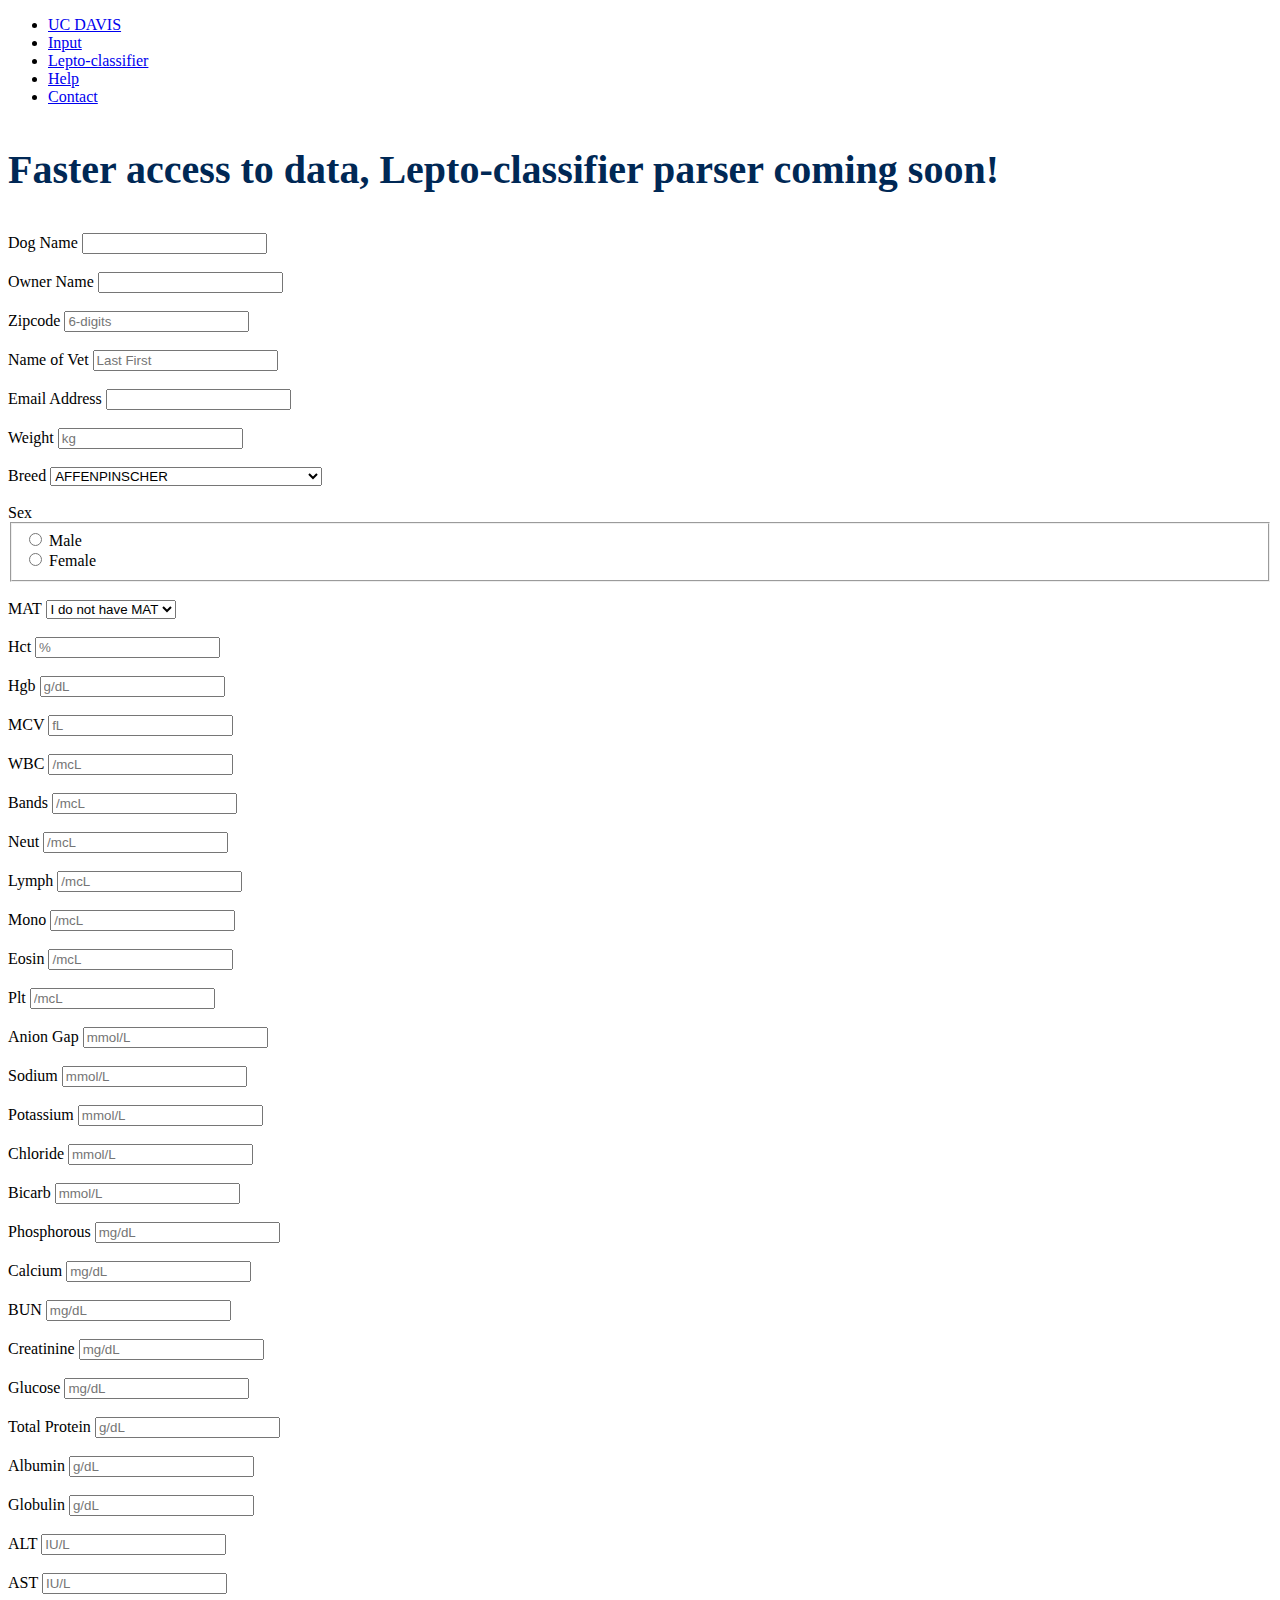
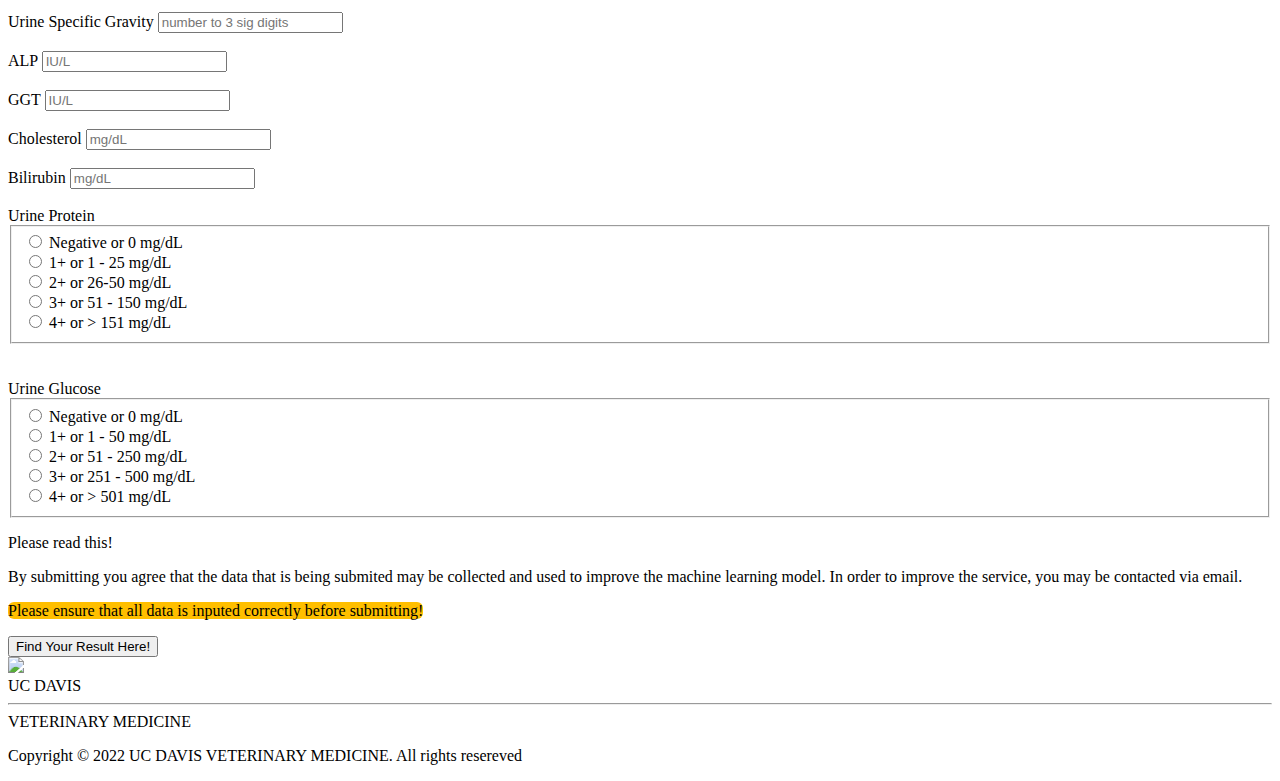
==== commit 94e20c5d: "Make the data inputs required" ====
--- a/templates/index.html
+++ b/templates/index.html
@@ -37,7 +37,7 @@
  					<li><a href="contact">Contact</a></li>
 				</ul>
 			<div class="bar"></div>
-			<!-- <div class="disclaimer">
+			<div class="disclaimer">
 				<p id="blink">Faster access to data, Lepto-classifier parser coming soon!</p>
 				<script type="text/javascript">
 					var blink = document.getElementById('blink');
@@ -45,8 +45,8 @@
 						blink.style.opacity = (blink.style.opacity == 0 ? 1 : 0);
 					}, 1500);
 				</script>
-				 <a href="lepto"><button>Lepto</button></a> --> 
-			<!-- </div> --> 
+				<!-- <a href="lepto"><button>Lepto</button></a> -->
+			</div>
 		</div>
 
 		<!-- put restrictions -->
@@ -54,25 +54,25 @@
 		<form action="/submit_data" method="POST">
 			<div class="col1">
 				<label for="Dog Name">Dog Name</label>
-				<input name="Dog Name" type="text">
-				<br><br>
-				<label for="Owner Name">Owner's Last Name</label>
-				<input name="Owner Name" type="text">
-				<br><br>
-				<label for="Zipcode">Dog's Zipcode</label>
-				<input name="Zipcode" type="number" placeholder="6-digits">
-				<br><br>
-				<label for="Vet Name">Name of Veterinarian</label>
-				<input name="Vet Name" type="text" placeholder="Last First">
-				<br><br>
-				<label for="Email Address">Email Address of Veterinarian</label>
-				<input name="Email Address" type="text">
+				<input name="Dog Name" type="text" required="">
+				<br><br>
+				<label for="Owner Name">Owner Name</label>
+				<input name="Owner Name" type="text" required="">
+				<br><br>
+				<label for="Zipcode">Zipcode</label>
+				<input name="Zipcode" type="text" inputmode="numeric" pattern="\d*" placeholder="6-digits" min="0" required="">
+				<br><br>
+				<label for="Vet Name">Name of Vet</label>
+				<input name="Vet Name" type="text" placeholder="Last First" required="">
+				<br><br>
+				<label for="Vet Email Address">Email Address</label>
+				<input name="Email Address" type="text" required="">
 				<br><br>
 				<label for="Weight">Weight</label>
-				<input name="Weight" type="number" placeholder="kg" step=".01" min="0">
+				<input name="Weight" type="number" placeholder="kg" step=".01" min="0" required="">
 				<br><br>
 				<label for="Breed Group">Breed</label>
-				<select name="Breed Group">
+				<select name="Breed Group" required="">
                     <option value="Toy">AFFENPINSCHER</option>
                     <option value="Hound">AFGHAN HOUND</option>
                     <option value="Hound">AFGHAN/X</option>
@@ -478,7 +478,7 @@
                     <option value="Working">SAMOYED</option>
                     <option value="Working">SAMOYED/X</option>
                     <option value="Other">SARPLANINAC</option>
-                    <option value="Non-Sporting">SCHIPPERKE</option>
+                    <option value="Non-Spnumberorting">SCHIPPERKE</option>
                     <option value="Non-Sporting">SCHIPPERKE/X</option>
                     <option value="Working">SCHNAUZER</option>
                     <option value="Working">SCHNAUZER, GIANT</option>
@@ -590,125 +590,125 @@
 				
 				<br><br>
 				<label>Sex</label><br>
-				<fieldset>
+				<fieldset required="">
 					<input type="radio" name="Sex" value="0">
 					<label for="male"> Male</label><br>
 					<input type="radio" name="Sex" value="1">
 					<label for="female"> Female</label><br>
 				</fieldset>
 				<br>
-				<label for="MAT">Microscopic Agglutination Test</label>
-				<select name="MAT" id="MAT">
+				<label for="MAT">MAT</label>
+				<select name="MAT" id="MAT" required="">
 					<option value="-1">I do not have MAT</option>
-					<option value="0">Negative</option>
-					<option value="100">1:100</option>
-					<option value="200">1:200</option>
-					<option value="400">1:400</option>
-					<option value="800">1:800</option>
-					<option value="1600">1:1600</option>
-					<option value="3200">1:3200</option>
+					<option value="0">0</option>
+					<option value="100">100</option>
+					<option value="200">200</option>
+					<option value="400">400</option>
+					<option value="800">800</option>
+					<option value="1600">1600</option>
+					<option value="3200">3200</option>
 				</select>
 				<!--
 				<input type="number" name="MAT" placeholder="0, 100, 200, 400, ..." step="100">
 				-->				<br><br>
-				<label for="Hct">Hematoerit</label>
-				<input type="number" name="Hct" placeholder="%" step=".01">
-				<br><br>
-				<label for="Hgb">Hemoglobin</label>
-				<input type="number" name="Hgb" placeholder="g/dL" step=".01">
+				<label for="Hct">Hct</label>
+				<input type="number" name="Hct" placeholder="%" step=".01" min="0" required="">
+				<br><br>
+				<label for="Hgb">Hgb</label>
+				<input type="number" name="Hgb" placeholder="g/dL" step=".01" min="0" required="">
 				<br><br>
 				<label for="MCV">MCV</label>
-				<input type="number" name="MCV" placeholder="fL" step=".01" min="0">
+				<input type="number" name="MCV" placeholder="fL" step=".01" min="0" required="">
 				<br><br>
 				<label for="WBC">WBC</label>
-				<input type="number" name="WBC" placeholder="/mcL" step=".01" min="0">
+				<input type="number" name="WBC" placeholder="/mcL" step=".01" min="0"required="">
 				<br><br>
 				<label for="Bands">Bands</label>
-				<input type="number" name="Bands" placeholder="/mcL" step=".01" min="0">
-				<br><br>
-				<label for="Neut">Neutophils</label>
-				<input type="number" name="Neut" placeholder="/mcL" step=".01">
-				<br><br>
-				<label for="Lymph">Lymphocytosis</label>
-				<input type="number" name="Lymph" placeholder="/mcL" step=".01">
+				<input type="number" name="Bands" placeholder="/mcL" step=".01" min="0" required="">
+				<br><br>
+				<label for="Neut">Neut</label>
+				<input type="number" name="Neut" placeholder="/mcL" step=".01" min="0" required="">
+				<br><br>
+				<label for="Lymph">Lymph</label>
+				<input type="number" name="Lymph" placeholder="/mcL" step=".01" min="0" required="">
 				<br><br>
 			</div>
 			<div class="col2">
-				<label for="Mono">Monocytes</label>
-				<input type="number" name="Mono" placeholder="/mcL" step=".01">
-				<br><br>
-				<label for="Eosin">Eosinophils</label>
-				<input type="number" name="Eosin" placeholder="/mcL" step=".01">
-				<br><br>
-				<label for="Plt">Platelet Count</label>
-				<input type="number" name="Plt" placeholder="/mcL" step=".01" pattern="^\d{1,3}(,\d{3})*$" required>
+				<label for="Mono">Mono</label>
+				<input type="number" name="Mono" placeholder="/mcL" step=".01" min="0" required="">
+				<br><br>
+				<label for="Eosin">Eosin</label>
+				<input type="number" name="Eosin" placeholder="/mcL" step=".01" min="0" required="">
+				<br><br>
+				<label for="Plt">Plt</label>
+				<input type="number" name="Plt" placeholder="/mcL" step=".01" min="0" required="">
 				<br><br>
 				<label for="anion gap">Anion Gap</label>
-				<input type="number" name="Anion Gap" placeholder="mmol/L" step=".01" min="0">
+				<input type="number" name="Anion Gap" placeholder="mmol/L" step=".01" min="0" required="">
 				<br><br>
 				<label for="sodium">Sodium</label>
-				<input type="number" name="Sodium" placeholder="mmol/L" step=".01" min="0">
+				<input type="number" name="Sodium" placeholder="mmol/L" step=".01" min="0" required="">
 				<br><br>
 				<label for="Potassium">Potassium</label>
-				<input type="number" name="Potassium" placeholder="mmol/L" step=".01" min="0">
+				<input type="number" name="Potassium" placeholder="mmol/L" step=".01" min="0" required="">
 				<br><br>
 				<label for="Chloride">Chloride</label>
-				<input type="number" name="Chloride" placeholder="mmol/L" step=".01" min="0">
+				<input type="number" name="Chloride" placeholder="mmol/L" step=".01" min="0" required="">
 				<br><br>
 				<label for="Bicarb">Bicarb</label>
-				<input type="number" name="Bicarb" placeholder="mmol/L" step=".01" min="0">
+				<input type="number" name="Bicarb" placeholder="mmol/L" step=".01" min="0" required="">
 				<br><br>
 				<label for="Phosphorous">Phosphorous</label>
-				<input type="number" name="Phosphorus" placeholder="mg/dL" step=".01" min="0">
+				<input type="number" name="Phosphorus" placeholder="mg/dL" step=".01" min="0" required="">
 				<br><br>
 				<label for="Calcium">Calcium</label>
-				<input type="number" name="Calcium" placeholder="mg/dL" step=".01" min="0">
+				<input type="number" name="Calcium" placeholder="mg/dL" step=".01" min="0" required="">
 				<br><br>
 				<label for="BUN">BUN</label>
-				<input type="number" name="BUN" placeholder="mg/dL" step=".01" min="0">
+				<input type="number" name="BUN" placeholder="mg/dL" step=".01" min="0" required="">
 				<br><br>
 				<label for="Creatinine">Creatinine</label>
-				<input type="number" name="Creatinine" placeholder="mg/dL" step=".01" min="0">
+				<input type="number" name="Creatinine" placeholder="mg/dL" step=".01" min="0" required="">
 				<br><br>
 				<label for="Glucose">Glucose</label>
-				<input type="number" name="Glucose" placeholder="mg/dL" step=".01" min="0">
+				<input type="number" name="Glucose" placeholder="mg/dL" step=".01" min="0" required="">
 				<br><br>
 				<label for="Total Protein">Total Protein</label>
-				<input type="number" name="Total Protein" placeholder="g/dL" step=".01" min="0">
+				<input type="number" name="Total Protein" placeholder="g/dL" step=".01" min="0" required="">
 				<br><br>
 				<label for="Albumin">Albumin</label>
-				<input type="number" name="Albumin" placeholder="g/dL" step=".01" min="0">
+				<input type="number" name="Albumin" placeholder="g/dL" step=".01" min="0" required="">
 				<br><br>
 				<label for="Globulin">Globulin</label>
-				<input type="number" name="Globulin" placeholder="g/dL" step=".01" min="0">
+				<input type="number" name="Globulin" placeholder="g/dL" step=".01" min="0" required="">
 				<br><br>
 				<label for="ALT">ALT</label>
-				<input type="number" name="ALT" placeholder="IU/L" step=".01" min="0">
+				<input type="number" name="ALT" placeholder="IU/L" step=".01" min="0" required="">
 				<br><br>
 				<label for="AST">AST</label>
-				<input name="AST" type="number" placeholder="IU/L" step=".01" min="0">
+				<input name="AST" type="number" placeholder="IU/L" step=".01" min="0" required="">
 				<br><br>
 			</div>
 			<div class="col3">
+				<label for="Urine Specific Gravity">Urine Specific Gravity</label>
+				<input type="text" inputmode="numeric" pattern="\d*" name="Urine Specific Gravity" placeholder="number to 3 sig digits" step=".001" onchange="setThreeDecimal" min="0" required="">
+				<br><br>
 				<label for="ALP">ALP</label>
-				<input type="number" name="ALP" placeholder="IU/L" step=".01" min="0">
+				<input type="number" name="ALP" placeholder="IU/L" step=".01" min="0" required="">
 				<br><br>
 				<label for="GGT">GGT</label>
-				<input type="number" name="GGT" placeholder="IU/L" step=".01" min="0">
+				<input type="number" name="GGT" placeholder="IU/L" step=".01" min="0" required="">
 				<br><br>
 				<label for="Cholesterol">Cholesterol</label>
-				<input type="number" name="Cholesterol" placeholder="mg/dL" step=".01" min="0">
+				<input type="number" name="Cholesterol" placeholder="mg/dL" step=".01" min="0" required="">
 				<br><br>
 				<label for="Bilirubin">Bilirubin</label>
-				<input type="number" name="Bilirubin" placeholder="mg/dL" step=".01">
-				<br><br>
-				<label for="Urine Specific Gravity">Urine Specific Gravity</label>
-				<input type="text" pattern="^\d*(\.\d{0,3})?$" name="Urine Specific Gravity" placeholder="number to 3 sig digits" step=".01">
-        <br><br>
+				<input type="number" name="Bilirubin" placeholder="mg/dL" step=".01" min="0" required="">
+				<br><br>
 				<label>Urine Protein</label><br>
 				<!-- <input type="number" name="Urine Protein" step="1"> -->
 				<div class="shrink">
-					<fieldset>
+					<fieldset required="">
 					<div>
 						<input type="radio" name="Urine Protein" value="0">
 						<label for="0"> Negative or 0 mg/dL </label><span class="tab"></span>
@@ -727,7 +727,7 @@
 					</div>
 					<div>
 						<input type="radio" name="Urine Protein" value="4">
-						<label for="4"> 4+ or 151 mg/dL</label>
+						<label for="4"> 4+ or > 151 mg/dL</label>
 					</div>
 					</fieldset>
 				</div>
@@ -736,7 +736,7 @@
 				<label>Urine Glucose</label><br>
 				<div class="shrink">
 				<!-- <input type="number" name="Urine Glucose" step="1"> --> 
-				<fieldset>
+				<fieldset required="">
 					<div>
 						<input type="radio" name="Urine Glucose" value="0">
 						<label for="0"> Negative or 0 mg/dL </label><span class="tab"></span>
@@ -755,7 +755,7 @@
 					</div>
 					<div>
 						<input type="radio" name="Urine Glucose" value="4">
-						<label for="4"> 4+ or 501 mg/dL </label>
+						<label for="4"> 4+ or > 501 mg/dL </label>
 					</div>
 				</fieldset>
         </div>
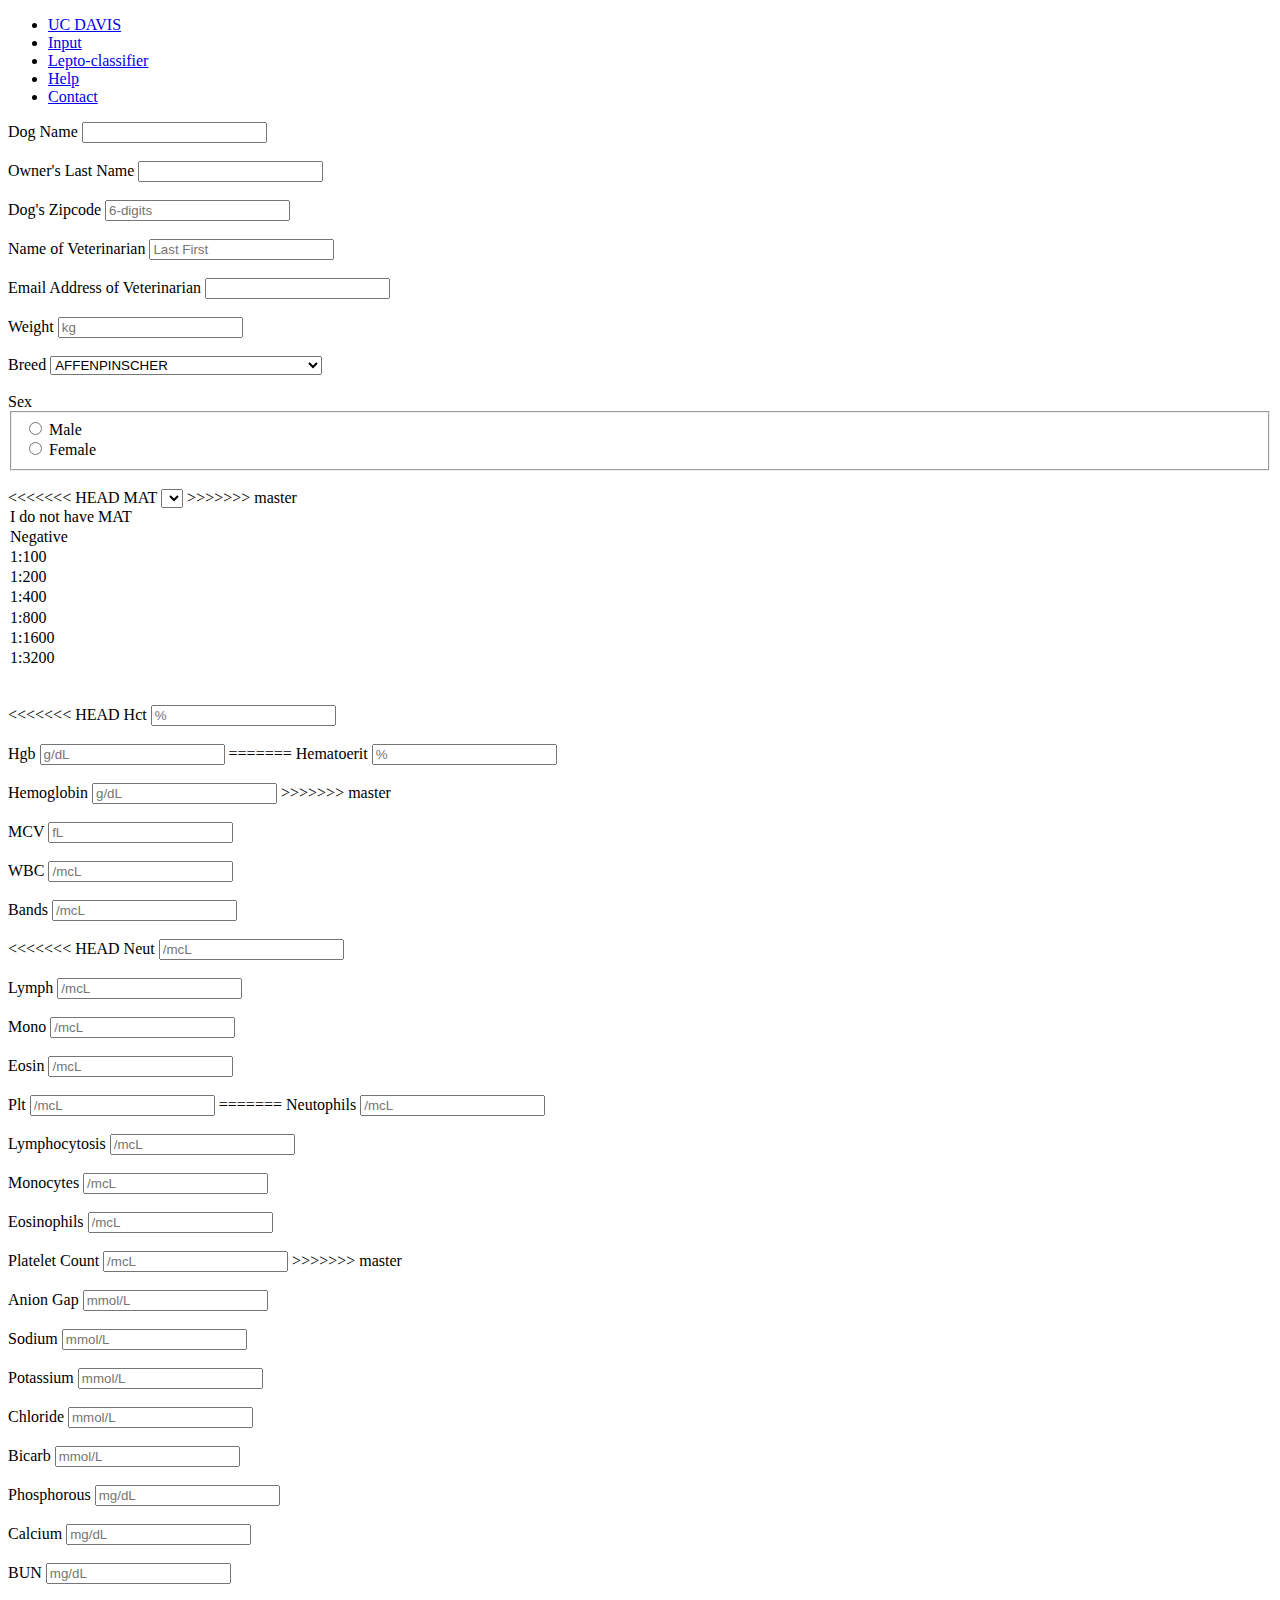
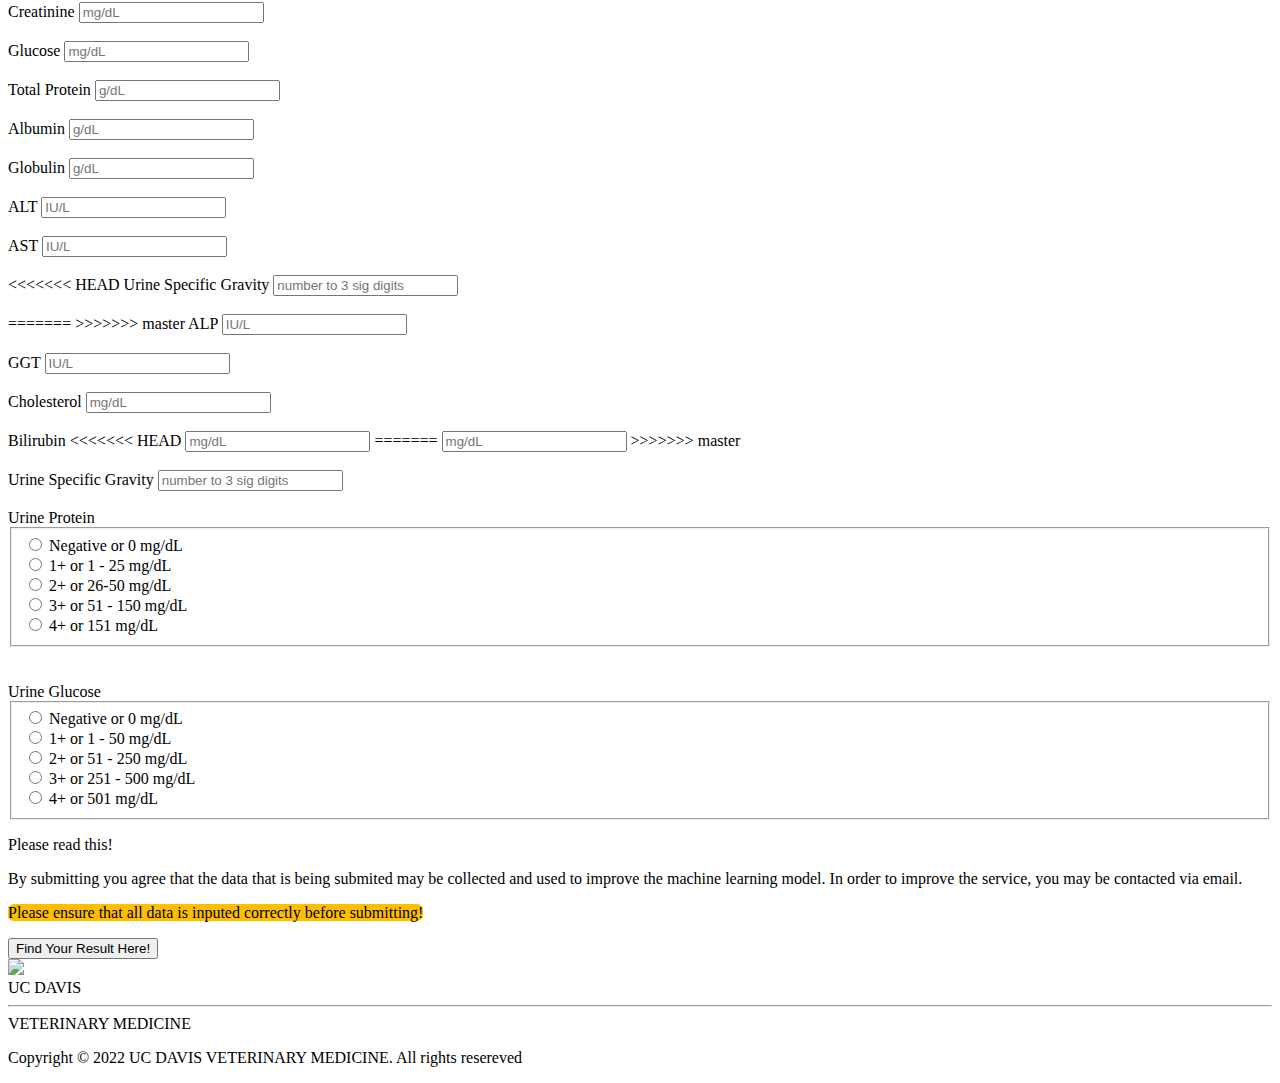
==== commit 4292e924: "Merge in master" ====
--- a/templates/index.html
+++ b/templates/index.html
@@ -37,7 +37,7 @@
  					<li><a href="contact">Contact</a></li>
 				</ul>
 			<div class="bar"></div>
-			<div class="disclaimer">
+			<!-- <div class="disclaimer">
 				<p id="blink">Faster access to data, Lepto-classifier parser coming soon!</p>
 				<script type="text/javascript">
 					var blink = document.getElementById('blink');
@@ -45,8 +45,8 @@
 						blink.style.opacity = (blink.style.opacity == 0 ? 1 : 0);
 					}, 1500);
 				</script>
-				<!-- <a href="lepto"><button>Lepto</button></a> -->
-			</div>
+				 <a href="lepto"><button>Lepto</button></a> --> 
+			<!-- </div> --> 
 		</div>
 
 		<!-- put restrictions -->
@@ -56,16 +56,16 @@
 				<label for="Dog Name">Dog Name</label>
 				<input name="Dog Name" type="text" required="">
 				<br><br>
-				<label for="Owner Name">Owner Name</label>
+				<label for="Owner Name">Owner's Last Name</label>
 				<input name="Owner Name" type="text" required="">
 				<br><br>
-				<label for="Zipcode">Zipcode</label>
-				<input name="Zipcode" type="text" inputmode="numeric" pattern="\d*" placeholder="6-digits" min="0" required="">
-				<br><br>
-				<label for="Vet Name">Name of Vet</label>
+				<label for="Zipcode">Dog's Zipcode</label>
+				<input name="Zipcode" type="number" placeholder="6-digits" required="">
+				<br><br>
+				<label for="Vet Name">Name of Veterinarian</label>
 				<input name="Vet Name" type="text" placeholder="Last First" required="">
 				<br><br>
-				<label for="Vet Email Address">Email Address</label>
+				<label for="Email Address">Email Address of Veterinarian</label>
 				<input name="Email Address" type="text" required="">
 				<br><br>
 				<label for="Weight">Weight</label>
@@ -597,25 +597,38 @@
 					<label for="female"> Female</label><br>
 				</fieldset>
 				<br>
+<<<<<<< HEAD
 				<label for="MAT">MAT</label>
 				<select name="MAT" id="MAT" required="">
+=======
+				<label for="MAT">Microscopic Agglutination Test</label>
+				<select name="MAT" id="MAT">
+>>>>>>> master
 					<option value="-1">I do not have MAT</option>
-					<option value="0">0</option>
-					<option value="100">100</option>
-					<option value="200">200</option>
-					<option value="400">400</option>
-					<option value="800">800</option>
-					<option value="1600">1600</option>
-					<option value="3200">3200</option>
+					<option value="0">Negative</option>
+					<option value="100">1:100</option>
+					<option value="200">1:200</option>
+					<option value="400">1:400</option>
+					<option value="800">1:800</option>
+					<option value="1600">1:1600</option>
+					<option value="3200">1:3200</option>
 				</select>
 				<!--
 				<input type="number" name="MAT" placeholder="0, 100, 200, 400, ..." step="100">
 				-->				<br><br>
+<<<<<<< HEAD
 				<label for="Hct">Hct</label>
 				<input type="number" name="Hct" placeholder="%" step=".01" min="0" required="">
 				<br><br>
 				<label for="Hgb">Hgb</label>
 				<input type="number" name="Hgb" placeholder="g/dL" step=".01" min="0" required="">
+=======
+				<label for="Hct">Hematoerit</label>
+				<input type="number" name="Hct" placeholder="%" step=".01">
+				<br><br>
+				<label for="Hgb">Hemoglobin</label>
+				<input type="number" name="Hgb" placeholder="g/dL" step=".01">
+>>>>>>> master
 				<br><br>
 				<label for="MCV">MCV</label>
 				<input type="number" name="MCV" placeholder="fL" step=".01" min="0" required="">
@@ -626,6 +639,7 @@
 				<label for="Bands">Bands</label>
 				<input type="number" name="Bands" placeholder="/mcL" step=".01" min="0" required="">
 				<br><br>
+<<<<<<< HEAD
 				<label for="Neut">Neut</label>
 				<input type="number" name="Neut" placeholder="/mcL" step=".01" min="0" required="">
 				<br><br>
@@ -642,6 +656,24 @@
 				<br><br>
 				<label for="Plt">Plt</label>
 				<input type="number" name="Plt" placeholder="/mcL" step=".01" min="0" required="">
+=======
+				<label for="Neut">Neutophils</label>
+				<input type="number" name="Neut" placeholder="/mcL" step=".01">
+				<br><br>
+				<label for="Lymph">Lymphocytosis</label>
+				<input type="number" name="Lymph" placeholder="/mcL" step=".01">
+				<br><br>
+			</div>
+			<div class="col2">
+				<label for="Mono">Monocytes</label>
+				<input type="number" name="Mono" placeholder="/mcL" step=".01">
+				<br><br>
+				<label for="Eosin">Eosinophils</label>
+				<input type="number" name="Eosin" placeholder="/mcL" step=".01">
+				<br><br>
+				<label for="Plt">Platelet Count</label>
+				<input type="number" name="Plt" placeholder="/mcL" step=".01" pattern="^\d{1,3}(,\d{3})*$" required>
+>>>>>>> master
 				<br><br>
 				<label for="anion gap">Anion Gap</label>
 				<input type="number" name="Anion Gap" placeholder="mmol/L" step=".01" min="0" required="">
@@ -690,9 +722,12 @@
 				<br><br>
 			</div>
 			<div class="col3">
+<<<<<<< HEAD
 				<label for="Urine Specific Gravity">Urine Specific Gravity</label>
 				<input type="text" inputmode="numeric" pattern="\d*" name="Urine Specific Gravity" placeholder="number to 3 sig digits" step=".001" onchange="setThreeDecimal" min="0" required="">
 				<br><br>
+=======
+>>>>>>> master
 				<label for="ALP">ALP</label>
 				<input type="number" name="ALP" placeholder="IU/L" step=".01" min="0" required="">
 				<br><br>
@@ -703,8 +738,15 @@
 				<input type="number" name="Cholesterol" placeholder="mg/dL" step=".01" min="0" required="">
 				<br><br>
 				<label for="Bilirubin">Bilirubin</label>
+<<<<<<< HEAD
 				<input type="number" name="Bilirubin" placeholder="mg/dL" step=".01" min="0" required="">
-				<br><br>
+=======
+				<input type="number" name="Bilirubin" placeholder="mg/dL" step=".01">
+>>>>>>> master
+				<br><br>
+				<label for="Urine Specific Gravity">Urine Specific Gravity</label>
+				<input type="text" pattern="^\d*(\.\d{0,3})?$" name="Urine Specific Gravity" placeholder="number to 3 sig digits" step=".01">
+        <br><br>
 				<label>Urine Protein</label><br>
 				<!-- <input type="number" name="Urine Protein" step="1"> -->
 				<div class="shrink">
@@ -727,7 +769,7 @@
 					</div>
 					<div>
 						<input type="radio" name="Urine Protein" value="4">
-						<label for="4"> 4+ or > 151 mg/dL</label>
+						<label for="4"> 4+ or 151 mg/dL</label>
 					</div>
 					</fieldset>
 				</div>
@@ -755,7 +797,7 @@
 					</div>
 					<div>
 						<input type="radio" name="Urine Glucose" value="4">
-						<label for="4"> 4+ or > 501 mg/dL </label>
+						<label for="4"> 4+ or 501 mg/dL </label>
 					</div>
 				</fieldset>
         </div>
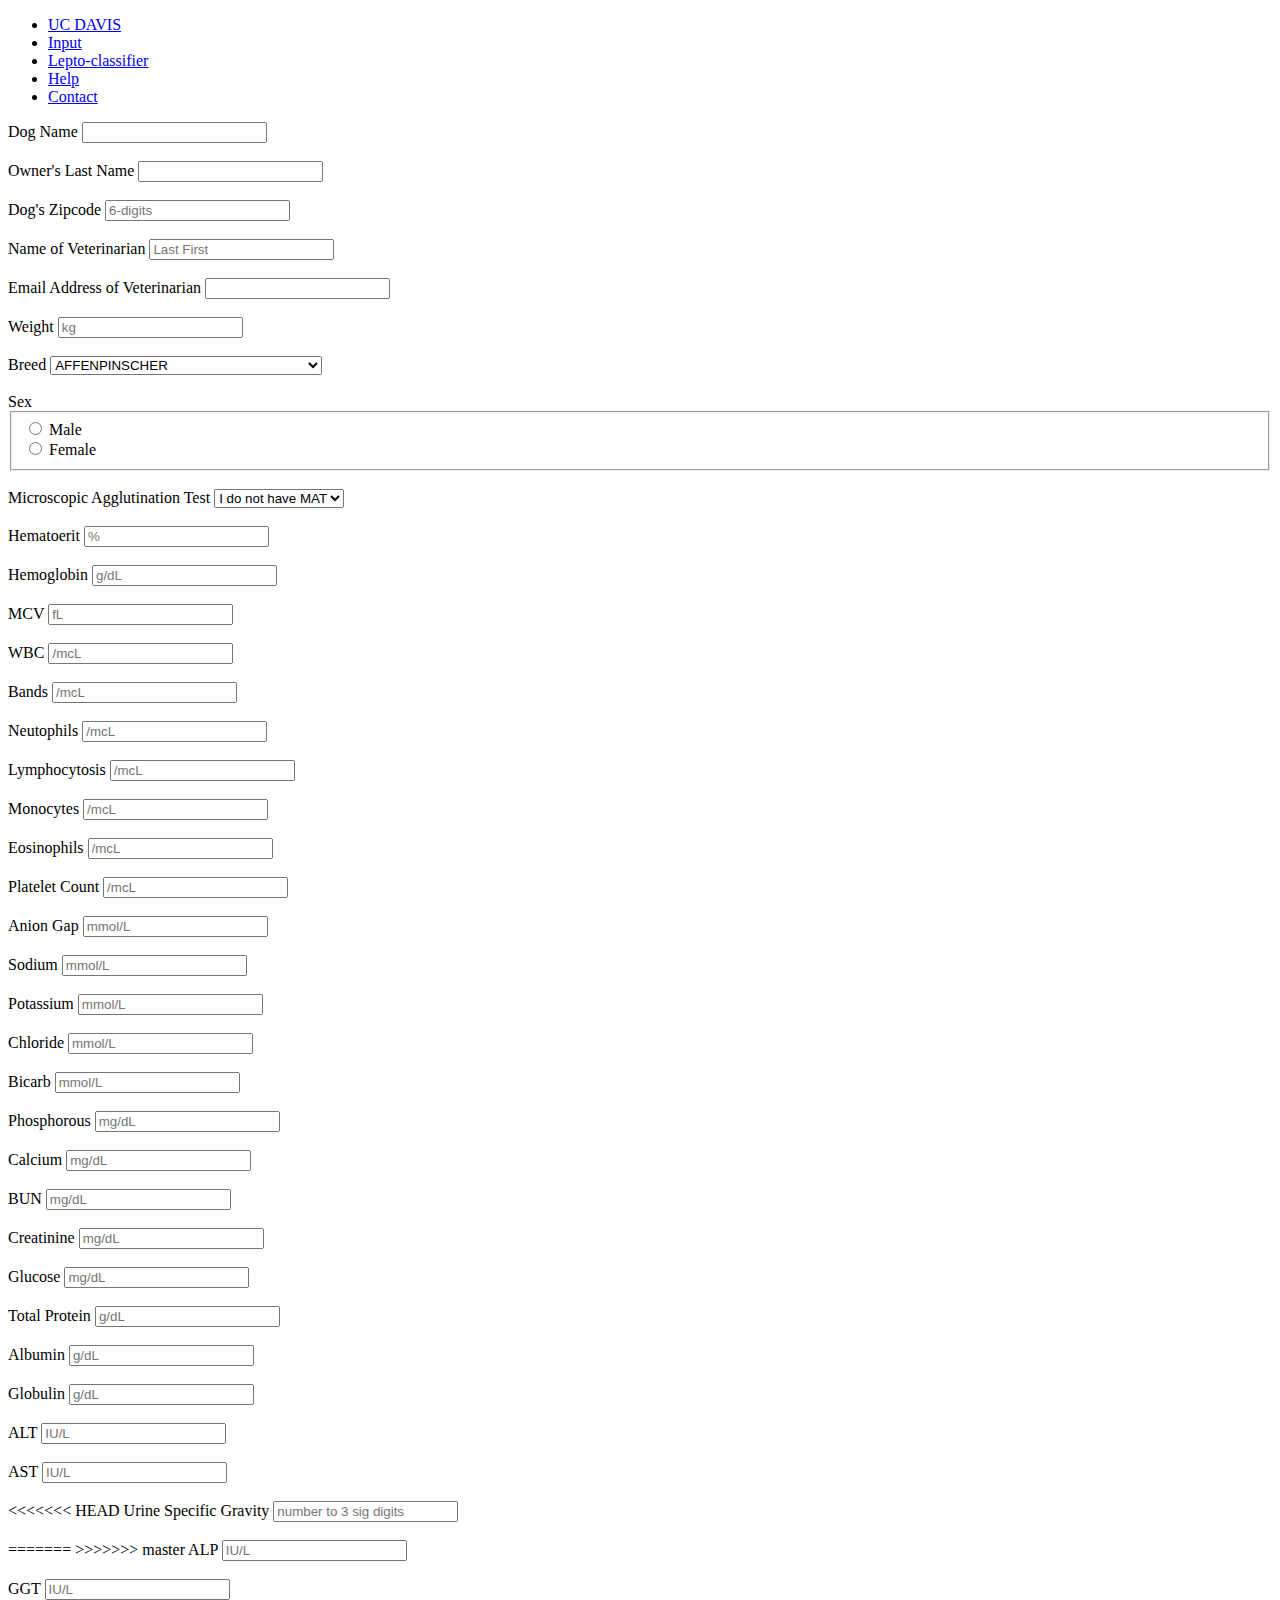
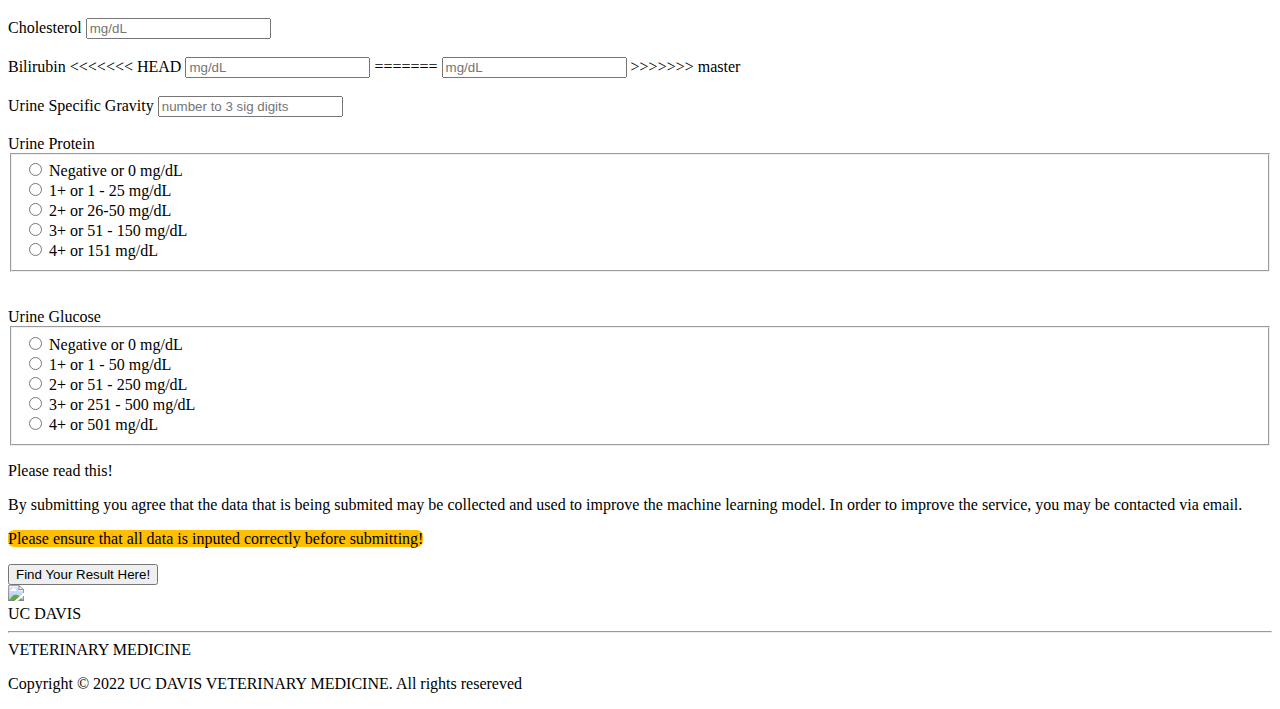
==== commit a403164e: "Fix merge conflicts" ====
--- a/templates/index.html
+++ b/templates/index.html
@@ -597,13 +597,8 @@
 					<label for="female"> Female</label><br>
 				</fieldset>
 				<br>
-<<<<<<< HEAD
-				<label for="MAT">MAT</label>
+				<label for="MAT">Microscopic Agglutination Test</label>
 				<select name="MAT" id="MAT" required="">
-=======
-				<label for="MAT">Microscopic Agglutination Test</label>
-				<select name="MAT" id="MAT">
->>>>>>> master
 					<option value="-1">I do not have MAT</option>
 					<option value="0">Negative</option>
 					<option value="100">1:100</option>
@@ -616,19 +611,11 @@
 				<!--
 				<input type="number" name="MAT" placeholder="0, 100, 200, 400, ..." step="100">
 				-->				<br><br>
-<<<<<<< HEAD
-				<label for="Hct">Hct</label>
-				<input type="number" name="Hct" placeholder="%" step=".01" min="0" required="">
-				<br><br>
-				<label for="Hgb">Hgb</label>
-				<input type="number" name="Hgb" placeholder="g/dL" step=".01" min="0" required="">
-=======
 				<label for="Hct">Hematoerit</label>
-				<input type="number" name="Hct" placeholder="%" step=".01">
+				<input type="number" name="Hct" placeholder="%" step=".01" required="">
 				<br><br>
 				<label for="Hgb">Hemoglobin</label>
-				<input type="number" name="Hgb" placeholder="g/dL" step=".01">
->>>>>>> master
+				<input type="number" name="Hgb" placeholder="g/dL" step=".01" required="">
 				<br><br>
 				<label for="MCV">MCV</label>
 				<input type="number" name="MCV" placeholder="fL" step=".01" min="0" required="">
@@ -639,41 +626,22 @@
 				<label for="Bands">Bands</label>
 				<input type="number" name="Bands" placeholder="/mcL" step=".01" min="0" required="">
 				<br><br>
-<<<<<<< HEAD
-				<label for="Neut">Neut</label>
-				<input type="number" name="Neut" placeholder="/mcL" step=".01" min="0" required="">
-				<br><br>
-				<label for="Lymph">Lymph</label>
-				<input type="number" name="Lymph" placeholder="/mcL" step=".01" min="0" required="">
-				<br><br>
-			</div>
-			<div class="col2">
-				<label for="Mono">Mono</label>
-				<input type="number" name="Mono" placeholder="/mcL" step=".01" min="0" required="">
-				<br><br>
-				<label for="Eosin">Eosin</label>
-				<input type="number" name="Eosin" placeholder="/mcL" step=".01" min="0" required="">
-				<br><br>
-				<label for="Plt">Plt</label>
-				<input type="number" name="Plt" placeholder="/mcL" step=".01" min="0" required="">
-=======
 				<label for="Neut">Neutophils</label>
-				<input type="number" name="Neut" placeholder="/mcL" step=".01">
+				<input type="number" name="Neut" placeholder="/mcL" step=".01" required="">
 				<br><br>
 				<label for="Lymph">Lymphocytosis</label>
-				<input type="number" name="Lymph" placeholder="/mcL" step=".01">
+				<input type="number" name="Lymph" placeholder="/mcL" step=".01" required="">
 				<br><br>
 			</div>
 			<div class="col2">
 				<label for="Mono">Monocytes</label>
-				<input type="number" name="Mono" placeholder="/mcL" step=".01">
+				<input type="number" name="Mono" placeholder="/mcL" step=".01" required="">
 				<br><br>
 				<label for="Eosin">Eosinophils</label>
-				<input type="number" name="Eosin" placeholder="/mcL" step=".01">
+				<input type="number" name="Eosin" placeholder="/mcL" step=".01" required="">
 				<br><br>
 				<label for="Plt">Platelet Count</label>
 				<input type="number" name="Plt" placeholder="/mcL" step=".01" pattern="^\d{1,3}(,\d{3})*$" required>
->>>>>>> master
 				<br><br>
 				<label for="anion gap">Anion Gap</label>
 				<input type="number" name="Anion Gap" placeholder="mmol/L" step=".01" min="0" required="">
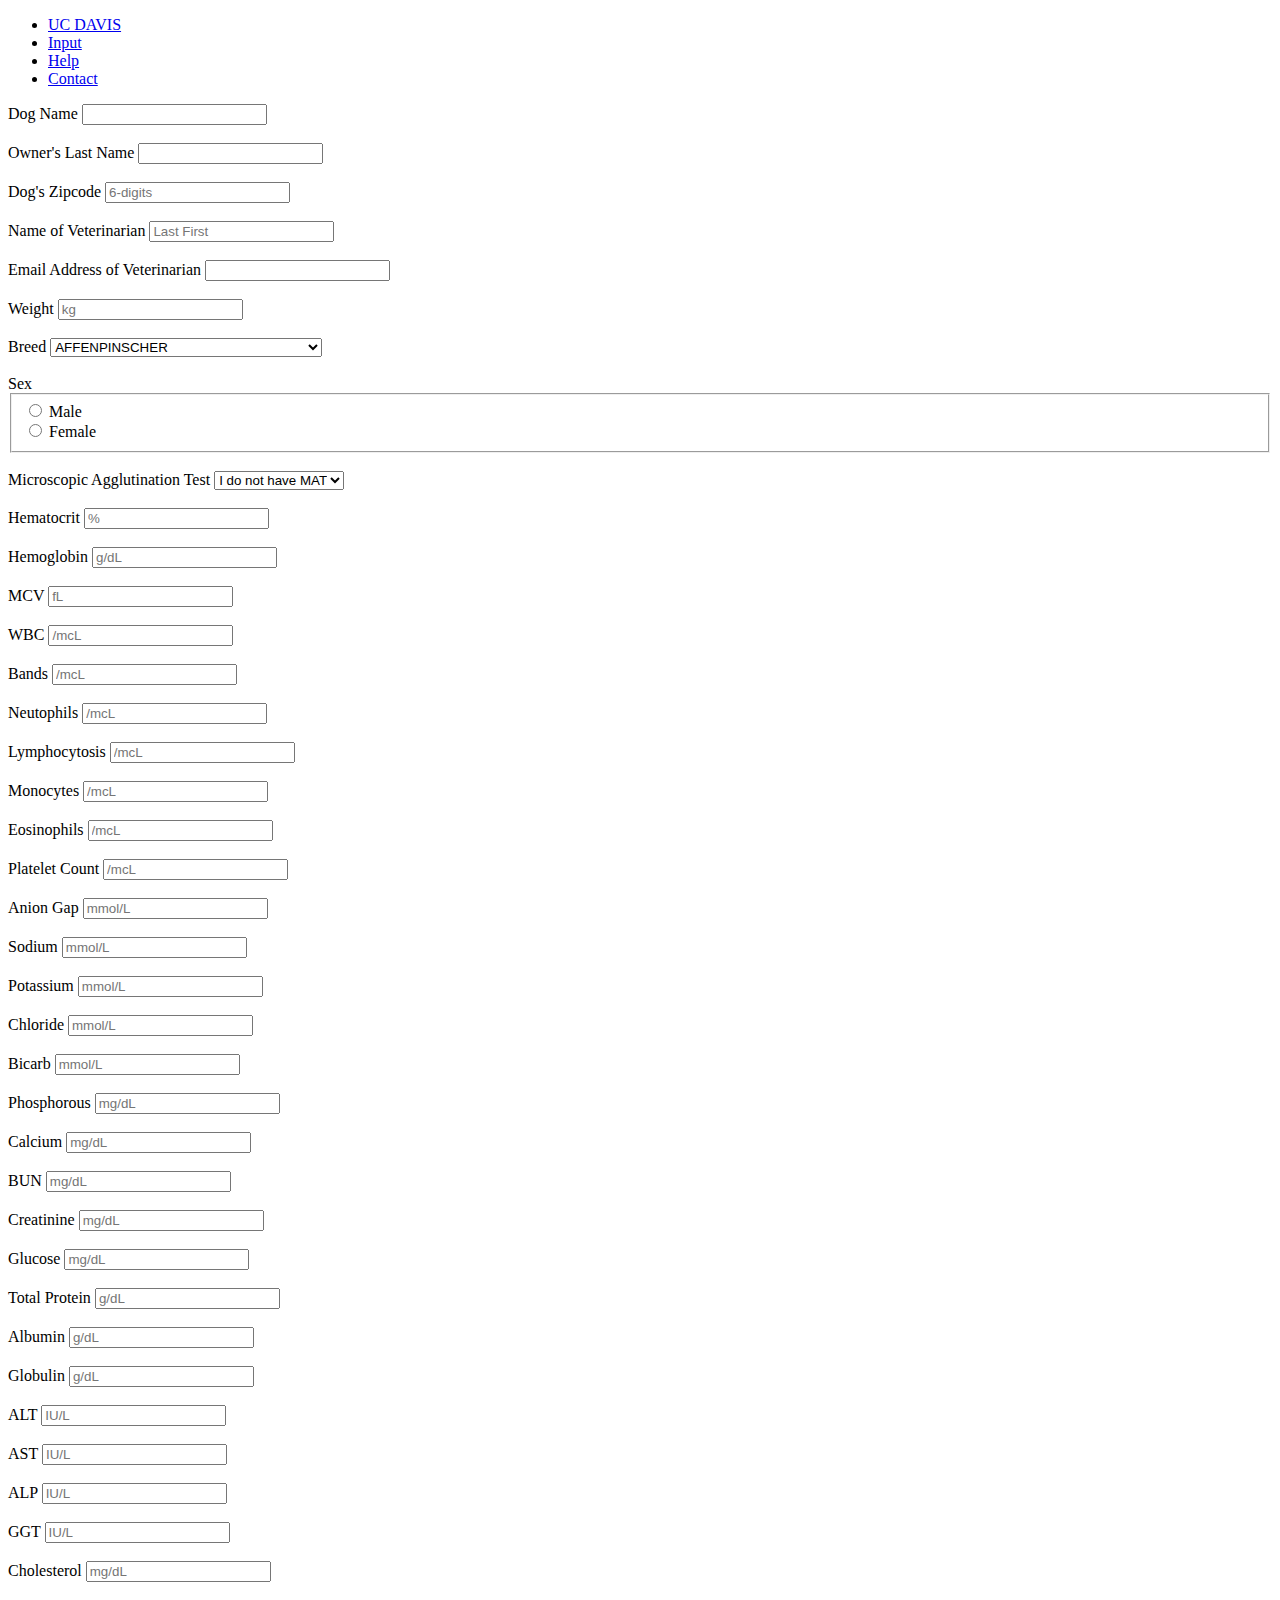
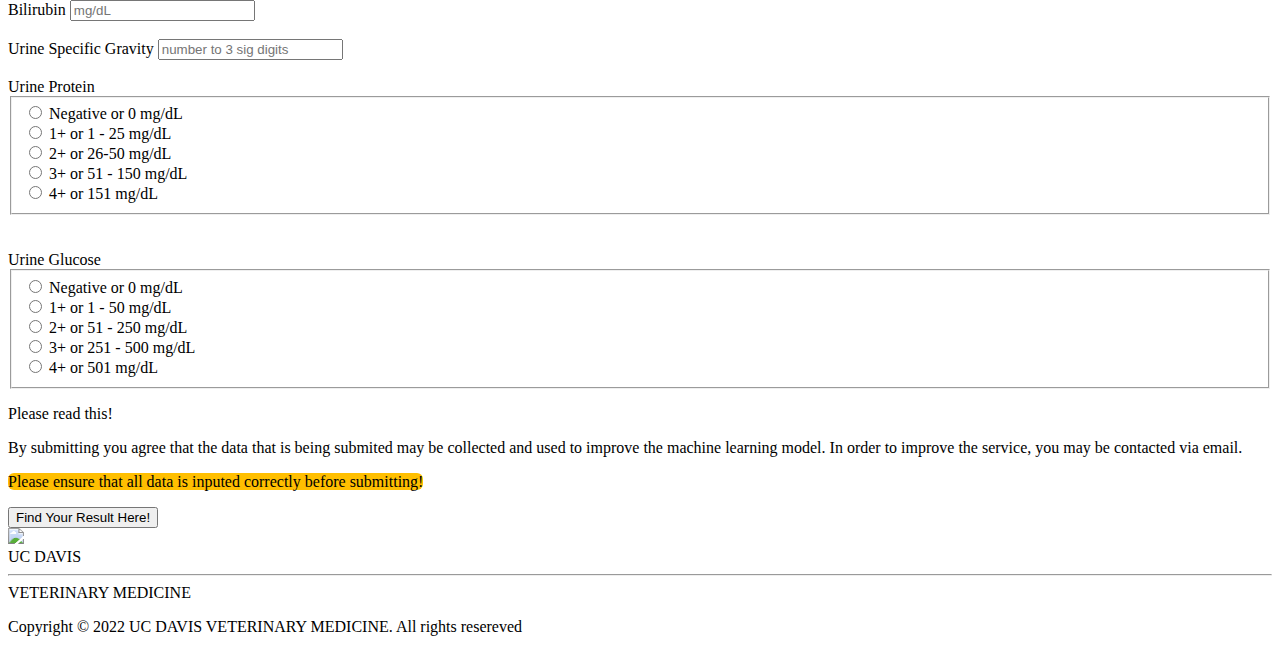
==== commit b87436ce: "minor design specs changed" ====
--- a/templates/index.html
+++ b/templates/index.html
@@ -25,12 +25,14 @@
 					<!-- this will be connected to the home page -->
 					<li class="ucd"><a href="home">UC DAVIS</a></li>
 					<li><a href="index">Input</a></li>
+          <!--
 					<li><a onclick="alertFunction()" href="index">Lepto-classifier</a></li>
 					<script>
 						function alertFunction() {
 						 alert("Sorry the page is currently under construction, Stay tuned for the update!");
 						}
 					</script>
+        -->
 					<!-- change this to input -->
 					<!-- <li><a href="result">result</a></li> -->
  					<li><a href="help">Help</a></li>
@@ -54,25 +56,25 @@
 		<form action="/submit_data" method="POST">
 			<div class="col1">
 				<label for="Dog Name">Dog Name</label>
-				<input name="Dog Name" type="text" required="">
+				<input name="Dog Name" type="text">
 				<br><br>
 				<label for="Owner Name">Owner's Last Name</label>
-				<input name="Owner Name" type="text" required="">
+				<input name="Owner Name" type="text">
 				<br><br>
 				<label for="Zipcode">Dog's Zipcode</label>
-				<input name="Zipcode" type="number" placeholder="6-digits" required="">
+				<input name="Zipcode" type="number" placeholder="6-digits">
 				<br><br>
 				<label for="Vet Name">Name of Veterinarian</label>
-				<input name="Vet Name" type="text" placeholder="Last First" required="">
+				<input name="Vet Name" type="text" placeholder="Last First">
 				<br><br>
 				<label for="Email Address">Email Address of Veterinarian</label>
-				<input name="Email Address" type="text" required="">
+				<input name="Email Address" type="text">
 				<br><br>
 				<label for="Weight">Weight</label>
-				<input name="Weight" type="number" placeholder="kg" step=".01" min="0" required="">
+				<input name="Weight" type="number" placeholder="kg" step=".01" min="0">
 				<br><br>
 				<label for="Breed Group">Breed</label>
-				<select name="Breed Group" required="">
+				<select name="Breed Group">
                     <option value="Toy">AFFENPINSCHER</option>
                     <option value="Hound">AFGHAN HOUND</option>
                     <option value="Hound">AFGHAN/X</option>
@@ -478,7 +480,7 @@
                     <option value="Working">SAMOYED</option>
                     <option value="Working">SAMOYED/X</option>
                     <option value="Other">SARPLANINAC</option>
-                    <option value="Non-Spnumberorting">SCHIPPERKE</option>
+                    <option value="Non-Sporting">SCHIPPERKE</option>
                     <option value="Non-Sporting">SCHIPPERKE/X</option>
                     <option value="Working">SCHNAUZER</option>
                     <option value="Working">SCHNAUZER, GIANT</option>
@@ -590,7 +592,7 @@
 				
 				<br><br>
 				<label>Sex</label><br>
-				<fieldset required="">
+				<fieldset>
 					<input type="radio" name="Sex" value="0">
 					<label for="male"> Male</label><br>
 					<input type="radio" name="Sex" value="1">
@@ -598,7 +600,7 @@
 				</fieldset>
 				<br>
 				<label for="MAT">Microscopic Agglutination Test</label>
-				<select name="MAT" id="MAT" required="">
+				<select name="MAT" id="MAT">
 					<option value="-1">I do not have MAT</option>
 					<option value="0">Negative</option>
 					<option value="100">1:100</option>
@@ -611,106 +613,96 @@
 				<!--
 				<input type="number" name="MAT" placeholder="0, 100, 200, 400, ..." step="100">
 				-->				<br><br>
-				<label for="Hct">Hematoerit</label>
-				<input type="number" name="Hct" placeholder="%" step=".01" required="">
+				<label for="Hct">Hematocrit</label>
+				<input type="number" name="Hct" placeholder="%" step=".01">
 				<br><br>
 				<label for="Hgb">Hemoglobin</label>
-				<input type="number" name="Hgb" placeholder="g/dL" step=".01" required="">
+				<input type="number" name="Hgb" placeholder="g/dL" step=".01">
 				<br><br>
 				<label for="MCV">MCV</label>
-				<input type="number" name="MCV" placeholder="fL" step=".01" min="0" required="">
+				<input type="number" name="MCV" placeholder="fL" step=".01" min="0">
 				<br><br>
 				<label for="WBC">WBC</label>
-				<input type="number" name="WBC" placeholder="/mcL" step=".01" min="0"required="">
+				<input type="number" name="WBC" placeholder="/mcL" step=".01" min="0">
 				<br><br>
 				<label for="Bands">Bands</label>
-				<input type="number" name="Bands" placeholder="/mcL" step=".01" min="0" required="">
+				<input type="number" name="Bands" placeholder="/mcL" step=".01" min="0">
 				<br><br>
 				<label for="Neut">Neutophils</label>
-				<input type="number" name="Neut" placeholder="/mcL" step=".01" required="">
-				<br><br>
-				<label for="Lymph">Lymphocytosis</label>
-				<input type="number" name="Lymph" placeholder="/mcL" step=".01" required="">
+				<input type="number" name="Neut" placeholder="/mcL" step=".01">
 				<br><br>
 			</div>
 			<div class="col2">
+        <label for="Lymph">Lymphocytosis</label>
+				<input type="number" name="Lymph" placeholder="/mcL" step=".01">
+				<br><br>
 				<label for="Mono">Monocytes</label>
-				<input type="number" name="Mono" placeholder="/mcL" step=".01" required="">
+				<input type="number" name="Mono" placeholder="/mcL" step=".01">
 				<br><br>
 				<label for="Eosin">Eosinophils</label>
-				<input type="number" name="Eosin" placeholder="/mcL" step=".01" required="">
+				<input type="number" name="Eosin" placeholder="/mcL" step=".01">
 				<br><br>
 				<label for="Plt">Platelet Count</label>
-				<input type="number" name="Plt" placeholder="/mcL" step=".01" pattern="^\d{1,3}(,\d{3})*$" required>
+				<input type="text" name="Plt" placeholder="/mcL" step=".01" pattern="^\d{1,3}(,\d{3})*$" required>
 				<br><br>
 				<label for="anion gap">Anion Gap</label>
-				<input type="number" name="Anion Gap" placeholder="mmol/L" step=".01" min="0" required="">
+				<input type="number" name="Anion Gap" placeholder="mmol/L" step=".01" min="0">
 				<br><br>
 				<label for="sodium">Sodium</label>
-				<input type="number" name="Sodium" placeholder="mmol/L" step=".01" min="0" required="">
+				<input type="number" name="Sodium" placeholder="mmol/L" step=".01" min="0">
 				<br><br>
 				<label for="Potassium">Potassium</label>
-				<input type="number" name="Potassium" placeholder="mmol/L" step=".01" min="0" required="">
+				<input type="number" name="Potassium" placeholder="mmol/L" step=".01" min="0">
 				<br><br>
 				<label for="Chloride">Chloride</label>
-				<input type="number" name="Chloride" placeholder="mmol/L" step=".01" min="0" required="">
+				<input type="number" name="Chloride" placeholder="mmol/L" step=".01" min="0">
 				<br><br>
 				<label for="Bicarb">Bicarb</label>
-				<input type="number" name="Bicarb" placeholder="mmol/L" step=".01" min="0" required="">
+				<input type="number" name="Bicarb" placeholder="mmol/L" step=".01" min="0">
 				<br><br>
 				<label for="Phosphorous">Phosphorous</label>
-				<input type="number" name="Phosphorus" placeholder="mg/dL" step=".01" min="0" required="">
+				<input type="number" name="Phosphorus" placeholder="mg/dL" step=".01" min="0">
 				<br><br>
 				<label for="Calcium">Calcium</label>
-				<input type="number" name="Calcium" placeholder="mg/dL" step=".01" min="0" required="">
+				<input type="number" name="Calcium" placeholder="mg/dL" step=".01" min="0">
 				<br><br>
 				<label for="BUN">BUN</label>
-				<input type="number" name="BUN" placeholder="mg/dL" step=".01" min="0" required="">
+				<input type="number" name="BUN" placeholder="mg/dL" step=".01" min="0">
 				<br><br>
 				<label for="Creatinine">Creatinine</label>
-				<input type="number" name="Creatinine" placeholder="mg/dL" step=".01" min="0" required="">
+				<input type="number" name="Creatinine" placeholder="mg/dL" step=".01" min="0">
 				<br><br>
 				<label for="Glucose">Glucose</label>
-				<input type="number" name="Glucose" placeholder="mg/dL" step=".01" min="0" required="">
+				<input type="number" name="Glucose" placeholder="mg/dL" step=".01" min="0">
 				<br><br>
 				<label for="Total Protein">Total Protein</label>
-				<input type="number" name="Total Protein" placeholder="g/dL" step=".01" min="0" required="">
+				<input type="number" name="Total Protein" placeholder="g/dL" step=".01" min="0">
 				<br><br>
 				<label for="Albumin">Albumin</label>
-				<input type="number" name="Albumin" placeholder="g/dL" step=".01" min="0" required="">
+				<input type="number" name="Albumin" placeholder="g/dL" step=".01" min="0">
 				<br><br>
 				<label for="Globulin">Globulin</label>
-				<input type="number" name="Globulin" placeholder="g/dL" step=".01" min="0" required="">
+				<input type="number" name="Globulin" placeholder="g/dL" step=".01" min="0">
 				<br><br>
 				<label for="ALT">ALT</label>
-				<input type="number" name="ALT" placeholder="IU/L" step=".01" min="0" required="">
+				<input type="number" name="ALT" placeholder="IU/L" step=".01" min="0">
 				<br><br>
 				<label for="AST">AST</label>
-				<input name="AST" type="number" placeholder="IU/L" step=".01" min="0" required="">
+				<input name="AST" type="number" placeholder="IU/L" step=".01" min="0">
 				<br><br>
 			</div>
 			<div class="col3">
-<<<<<<< HEAD
-				<label for="Urine Specific Gravity">Urine Specific Gravity</label>
-				<input type="text" inputmode="numeric" pattern="\d*" name="Urine Specific Gravity" placeholder="number to 3 sig digits" step=".001" onchange="setThreeDecimal" min="0" required="">
-				<br><br>
-=======
->>>>>>> master
 				<label for="ALP">ALP</label>
-				<input type="number" name="ALP" placeholder="IU/L" step=".01" min="0" required="">
+				<input type="number" name="ALP" placeholder="IU/L" step=".01" min="0">
 				<br><br>
 				<label for="GGT">GGT</label>
-				<input type="number" name="GGT" placeholder="IU/L" step=".01" min="0" required="">
+				<input type="number" name="GGT" placeholder="IU/L" step=".01" min="0">
 				<br><br>
 				<label for="Cholesterol">Cholesterol</label>
-				<input type="number" name="Cholesterol" placeholder="mg/dL" step=".01" min="0" required="">
+				<input type="number" name="Cholesterol" placeholder="mg/dL" step=".01" min="0">
 				<br><br>
 				<label for="Bilirubin">Bilirubin</label>
-<<<<<<< HEAD
-				<input type="number" name="Bilirubin" placeholder="mg/dL" step=".01" min="0" required="">
-=======
-				<input type="number" name="Bilirubin" placeholder="mg/dL" step=".01">
->>>>>>> master
+				<input type="text" name="Bilirubin" placeholder="mg/dL" step=".01">
 				<br><br>
 				<label for="Urine Specific Gravity">Urine Specific Gravity</label>
 				<input type="text" pattern="^\d*(\.\d{0,3})?$" name="Urine Specific Gravity" placeholder="number to 3 sig digits" step=".01">
@@ -718,7 +710,7 @@
 				<label>Urine Protein</label><br>
 				<!-- <input type="number" name="Urine Protein" step="1"> -->
 				<div class="shrink">
-					<fieldset required="">
+					<fieldset>
 					<div>
 						<input type="radio" name="Urine Protein" value="0">
 						<label for="0"> Negative or 0 mg/dL </label><span class="tab"></span>
@@ -746,7 +738,7 @@
 				<label>Urine Glucose</label><br>
 				<div class="shrink">
 				<!-- <input type="number" name="Urine Glucose" step="1"> --> 
-				<fieldset required="">
+				<fieldset>
 					<div>
 						<input type="radio" name="Urine Glucose" value="0">
 						<label for="0"> Negative or 0 mg/dL </label><span class="tab"></span>
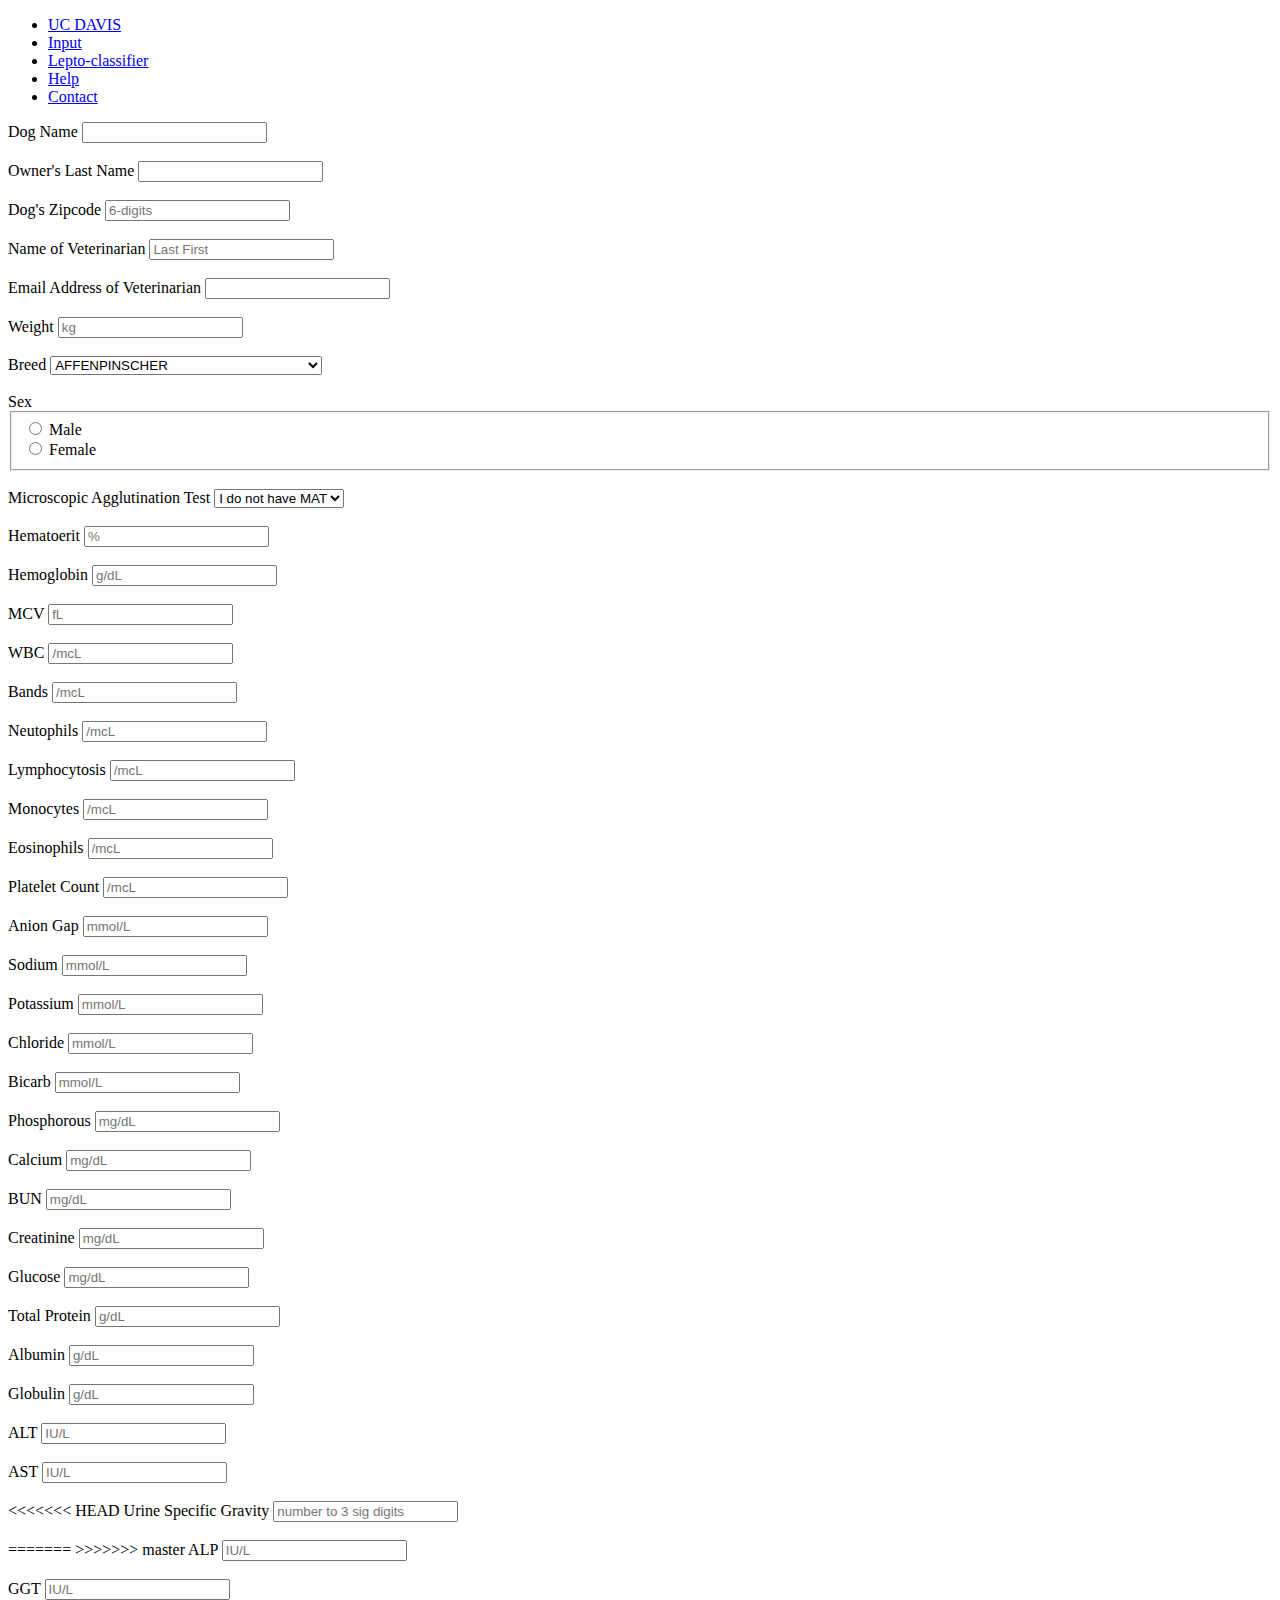
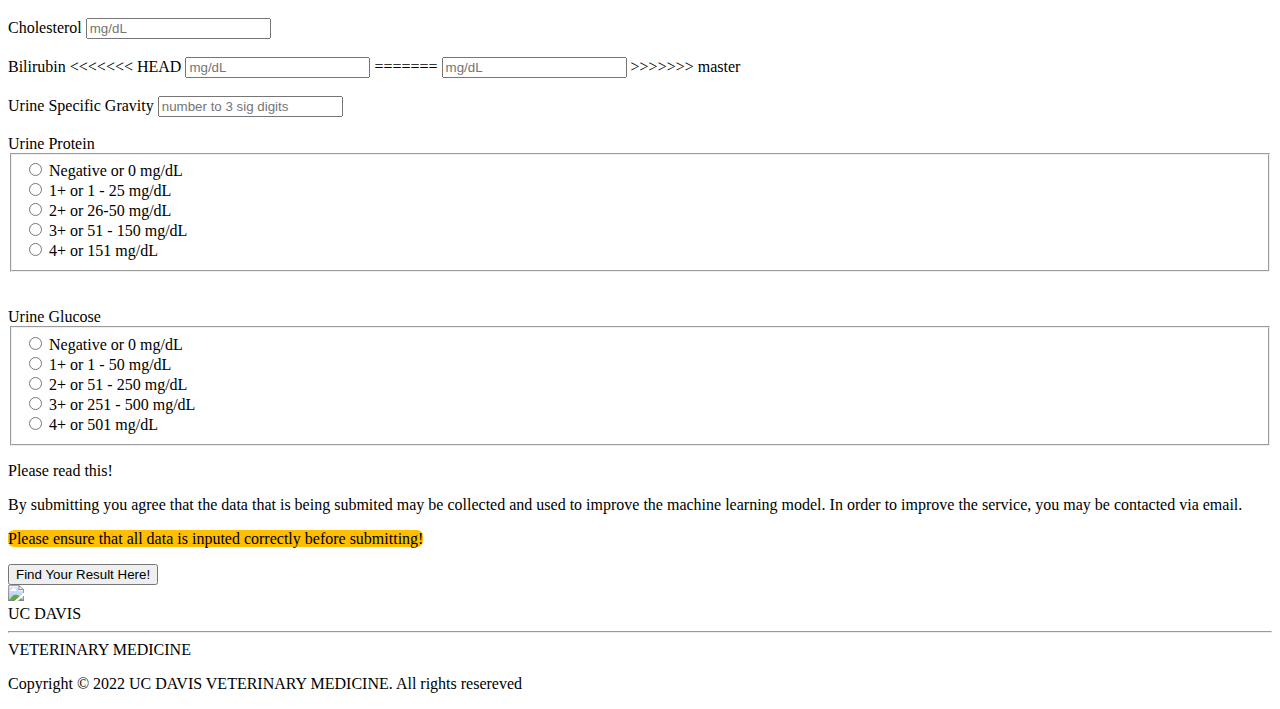
==== commit b9625967: "Merge a403164e958e950e3f2c199796e04d341f8b7e8c into 90dedf1cc0b95bfc14f55e047272c39c3b88bd59" ====
--- a/templates/index.html
+++ b/templates/index.html
@@ -25,14 +25,12 @@
 					<!-- this will be connected to the home page -->
 					<li class="ucd"><a href="home">UC DAVIS</a></li>
 					<li><a href="index">Input</a></li>
-          <!--
 					<li><a onclick="alertFunction()" href="index">Lepto-classifier</a></li>
 					<script>
 						function alertFunction() {
 						 alert("Sorry the page is currently under construction, Stay tuned for the update!");
 						}
 					</script>
-        -->
 					<!-- change this to input -->
 					<!-- <li><a href="result">result</a></li> -->
  					<li><a href="help">Help</a></li>
@@ -56,25 +54,25 @@
 		<form action="/submit_data" method="POST">
 			<div class="col1">
 				<label for="Dog Name">Dog Name</label>
-				<input name="Dog Name" type="text">
+				<input name="Dog Name" type="text" required="">
 				<br><br>
 				<label for="Owner Name">Owner's Last Name</label>
-				<input name="Owner Name" type="text">
+				<input name="Owner Name" type="text" required="">
 				<br><br>
 				<label for="Zipcode">Dog's Zipcode</label>
-				<input name="Zipcode" type="number" placeholder="6-digits">
+				<input name="Zipcode" type="number" placeholder="6-digits" required="">
 				<br><br>
 				<label for="Vet Name">Name of Veterinarian</label>
-				<input name="Vet Name" type="text" placeholder="Last First">
+				<input name="Vet Name" type="text" placeholder="Last First" required="">
 				<br><br>
 				<label for="Email Address">Email Address of Veterinarian</label>
-				<input name="Email Address" type="text">
+				<input name="Email Address" type="text" required="">
 				<br><br>
 				<label for="Weight">Weight</label>
-				<input name="Weight" type="number" placeholder="kg" step=".01" min="0">
+				<input name="Weight" type="number" placeholder="kg" step=".01" min="0" required="">
 				<br><br>
 				<label for="Breed Group">Breed</label>
-				<select name="Breed Group">
+				<select name="Breed Group" required="">
                     <option value="Toy">AFFENPINSCHER</option>
                     <option value="Hound">AFGHAN HOUND</option>
                     <option value="Hound">AFGHAN/X</option>
@@ -480,7 +478,7 @@
                     <option value="Working">SAMOYED</option>
                     <option value="Working">SAMOYED/X</option>
                     <option value="Other">SARPLANINAC</option>
-                    <option value="Non-Sporting">SCHIPPERKE</option>
+                    <option value="Non-Spnumberorting">SCHIPPERKE</option>
                     <option value="Non-Sporting">SCHIPPERKE/X</option>
                     <option value="Working">SCHNAUZER</option>
                     <option value="Working">SCHNAUZER, GIANT</option>
@@ -592,7 +590,7 @@
 				
 				<br><br>
 				<label>Sex</label><br>
-				<fieldset>
+				<fieldset required="">
 					<input type="radio" name="Sex" value="0">
 					<label for="male"> Male</label><br>
 					<input type="radio" name="Sex" value="1">
@@ -600,7 +598,7 @@
 				</fieldset>
 				<br>
 				<label for="MAT">Microscopic Agglutination Test</label>
-				<select name="MAT" id="MAT">
+				<select name="MAT" id="MAT" required="">
 					<option value="-1">I do not have MAT</option>
 					<option value="0">Negative</option>
 					<option value="100">1:100</option>
@@ -613,96 +611,106 @@
 				<!--
 				<input type="number" name="MAT" placeholder="0, 100, 200, 400, ..." step="100">
 				-->				<br><br>
-				<label for="Hct">Hematocrit</label>
-				<input type="number" name="Hct" placeholder="%" step=".01">
+				<label for="Hct">Hematoerit</label>
+				<input type="number" name="Hct" placeholder="%" step=".01" required="">
 				<br><br>
 				<label for="Hgb">Hemoglobin</label>
-				<input type="number" name="Hgb" placeholder="g/dL" step=".01">
+				<input type="number" name="Hgb" placeholder="g/dL" step=".01" required="">
 				<br><br>
 				<label for="MCV">MCV</label>
-				<input type="number" name="MCV" placeholder="fL" step=".01" min="0">
+				<input type="number" name="MCV" placeholder="fL" step=".01" min="0" required="">
 				<br><br>
 				<label for="WBC">WBC</label>
-				<input type="number" name="WBC" placeholder="/mcL" step=".01" min="0">
+				<input type="number" name="WBC" placeholder="/mcL" step=".01" min="0"required="">
 				<br><br>
 				<label for="Bands">Bands</label>
-				<input type="number" name="Bands" placeholder="/mcL" step=".01" min="0">
+				<input type="number" name="Bands" placeholder="/mcL" step=".01" min="0" required="">
 				<br><br>
 				<label for="Neut">Neutophils</label>
-				<input type="number" name="Neut" placeholder="/mcL" step=".01">
+				<input type="number" name="Neut" placeholder="/mcL" step=".01" required="">
+				<br><br>
+				<label for="Lymph">Lymphocytosis</label>
+				<input type="number" name="Lymph" placeholder="/mcL" step=".01" required="">
 				<br><br>
 			</div>
 			<div class="col2">
-        <label for="Lymph">Lymphocytosis</label>
-				<input type="number" name="Lymph" placeholder="/mcL" step=".01">
-				<br><br>
 				<label for="Mono">Monocytes</label>
-				<input type="number" name="Mono" placeholder="/mcL" step=".01">
+				<input type="number" name="Mono" placeholder="/mcL" step=".01" required="">
 				<br><br>
 				<label for="Eosin">Eosinophils</label>
-				<input type="number" name="Eosin" placeholder="/mcL" step=".01">
+				<input type="number" name="Eosin" placeholder="/mcL" step=".01" required="">
 				<br><br>
 				<label for="Plt">Platelet Count</label>
-				<input type="text" name="Plt" placeholder="/mcL" step=".01" pattern="^\d{1,3}(,\d{3})*$" required>
+				<input type="number" name="Plt" placeholder="/mcL" step=".01" pattern="^\d{1,3}(,\d{3})*$" required>
 				<br><br>
 				<label for="anion gap">Anion Gap</label>
-				<input type="number" name="Anion Gap" placeholder="mmol/L" step=".01" min="0">
+				<input type="number" name="Anion Gap" placeholder="mmol/L" step=".01" min="0" required="">
 				<br><br>
 				<label for="sodium">Sodium</label>
-				<input type="number" name="Sodium" placeholder="mmol/L" step=".01" min="0">
+				<input type="number" name="Sodium" placeholder="mmol/L" step=".01" min="0" required="">
 				<br><br>
 				<label for="Potassium">Potassium</label>
-				<input type="number" name="Potassium" placeholder="mmol/L" step=".01" min="0">
+				<input type="number" name="Potassium" placeholder="mmol/L" step=".01" min="0" required="">
 				<br><br>
 				<label for="Chloride">Chloride</label>
-				<input type="number" name="Chloride" placeholder="mmol/L" step=".01" min="0">
+				<input type="number" name="Chloride" placeholder="mmol/L" step=".01" min="0" required="">
 				<br><br>
 				<label for="Bicarb">Bicarb</label>
-				<input type="number" name="Bicarb" placeholder="mmol/L" step=".01" min="0">
+				<input type="number" name="Bicarb" placeholder="mmol/L" step=".01" min="0" required="">
 				<br><br>
 				<label for="Phosphorous">Phosphorous</label>
-				<input type="number" name="Phosphorus" placeholder="mg/dL" step=".01" min="0">
+				<input type="number" name="Phosphorus" placeholder="mg/dL" step=".01" min="0" required="">
 				<br><br>
 				<label for="Calcium">Calcium</label>
-				<input type="number" name="Calcium" placeholder="mg/dL" step=".01" min="0">
+				<input type="number" name="Calcium" placeholder="mg/dL" step=".01" min="0" required="">
 				<br><br>
 				<label for="BUN">BUN</label>
-				<input type="number" name="BUN" placeholder="mg/dL" step=".01" min="0">
+				<input type="number" name="BUN" placeholder="mg/dL" step=".01" min="0" required="">
 				<br><br>
 				<label for="Creatinine">Creatinine</label>
-				<input type="number" name="Creatinine" placeholder="mg/dL" step=".01" min="0">
+				<input type="number" name="Creatinine" placeholder="mg/dL" step=".01" min="0" required="">
 				<br><br>
 				<label for="Glucose">Glucose</label>
-				<input type="number" name="Glucose" placeholder="mg/dL" step=".01" min="0">
+				<input type="number" name="Glucose" placeholder="mg/dL" step=".01" min="0" required="">
 				<br><br>
 				<label for="Total Protein">Total Protein</label>
-				<input type="number" name="Total Protein" placeholder="g/dL" step=".01" min="0">
+				<input type="number" name="Total Protein" placeholder="g/dL" step=".01" min="0" required="">
 				<br><br>
 				<label for="Albumin">Albumin</label>
-				<input type="number" name="Albumin" placeholder="g/dL" step=".01" min="0">
+				<input type="number" name="Albumin" placeholder="g/dL" step=".01" min="0" required="">
 				<br><br>
 				<label for="Globulin">Globulin</label>
-				<input type="number" name="Globulin" placeholder="g/dL" step=".01" min="0">
+				<input type="number" name="Globulin" placeholder="g/dL" step=".01" min="0" required="">
 				<br><br>
 				<label for="ALT">ALT</label>
-				<input type="number" name="ALT" placeholder="IU/L" step=".01" min="0">
+				<input type="number" name="ALT" placeholder="IU/L" step=".01" min="0" required="">
 				<br><br>
 				<label for="AST">AST</label>
-				<input name="AST" type="number" placeholder="IU/L" step=".01" min="0">
+				<input name="AST" type="number" placeholder="IU/L" step=".01" min="0" required="">
 				<br><br>
 			</div>
 			<div class="col3">
+<<<<<<< HEAD
+				<label for="Urine Specific Gravity">Urine Specific Gravity</label>
+				<input type="text" inputmode="numeric" pattern="\d*" name="Urine Specific Gravity" placeholder="number to 3 sig digits" step=".001" onchange="setThreeDecimal" min="0" required="">
+				<br><br>
+=======
+>>>>>>> master
 				<label for="ALP">ALP</label>
-				<input type="number" name="ALP" placeholder="IU/L" step=".01" min="0">
+				<input type="number" name="ALP" placeholder="IU/L" step=".01" min="0" required="">
 				<br><br>
 				<label for="GGT">GGT</label>
-				<input type="number" name="GGT" placeholder="IU/L" step=".01" min="0">
+				<input type="number" name="GGT" placeholder="IU/L" step=".01" min="0" required="">
 				<br><br>
 				<label for="Cholesterol">Cholesterol</label>
-				<input type="number" name="Cholesterol" placeholder="mg/dL" step=".01" min="0">
+				<input type="number" name="Cholesterol" placeholder="mg/dL" step=".01" min="0" required="">
 				<br><br>
 				<label for="Bilirubin">Bilirubin</label>
-				<input type="text" name="Bilirubin" placeholder="mg/dL" step=".01">
+<<<<<<< HEAD
+				<input type="number" name="Bilirubin" placeholder="mg/dL" step=".01" min="0" required="">
+=======
+				<input type="number" name="Bilirubin" placeholder="mg/dL" step=".01">
+>>>>>>> master
 				<br><br>
 				<label for="Urine Specific Gravity">Urine Specific Gravity</label>
 				<input type="text" pattern="^\d*(\.\d{0,3})?$" name="Urine Specific Gravity" placeholder="number to 3 sig digits" step=".01">
@@ -710,7 +718,7 @@
 				<label>Urine Protein</label><br>
 				<!-- <input type="number" name="Urine Protein" step="1"> -->
 				<div class="shrink">
-					<fieldset>
+					<fieldset required="">
 					<div>
 						<input type="radio" name="Urine Protein" value="0">
 						<label for="0"> Negative or 0 mg/dL </label><span class="tab"></span>
@@ -738,7 +746,7 @@
 				<label>Urine Glucose</label><br>
 				<div class="shrink">
 				<!-- <input type="number" name="Urine Glucose" step="1"> --> 
-				<fieldset>
+				<fieldset required="">
 					<div>
 						<input type="radio" name="Urine Glucose" value="0">
 						<label for="0"> Negative or 0 mg/dL </label><span class="tab"></span>
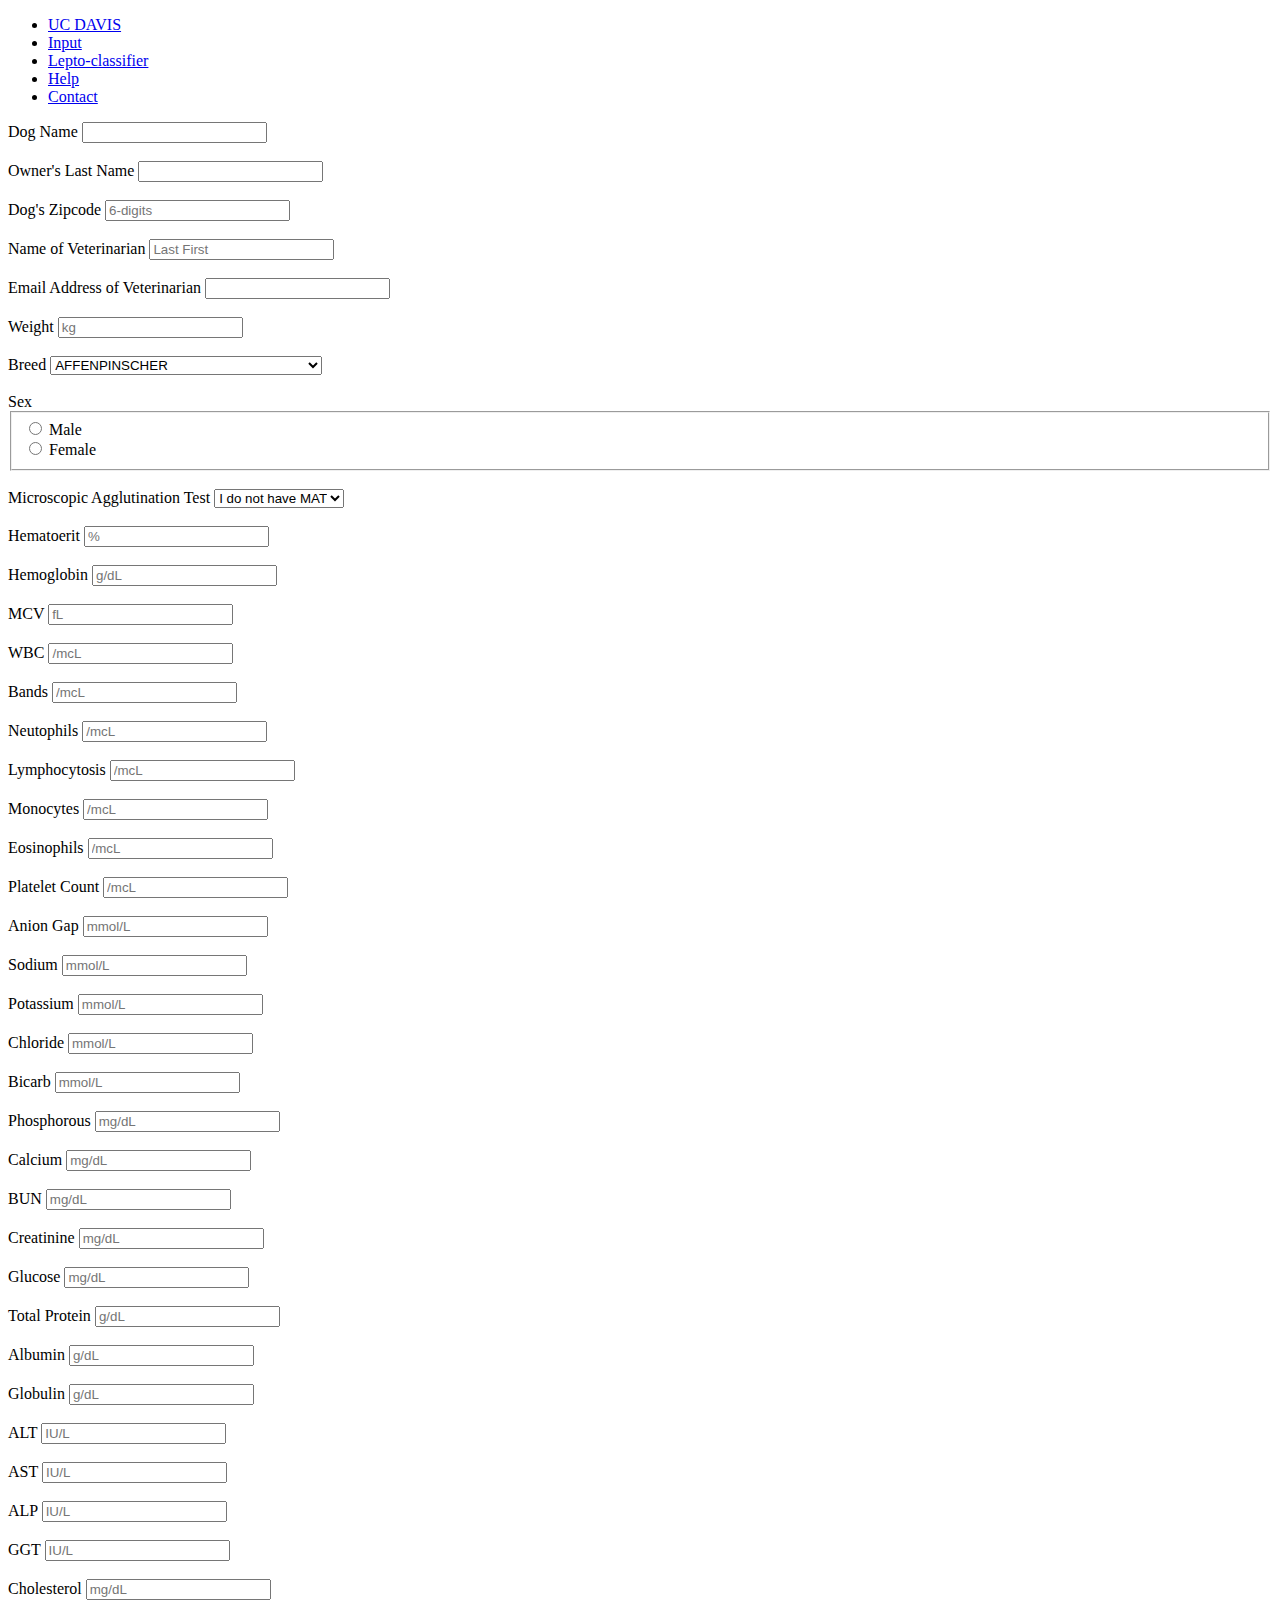
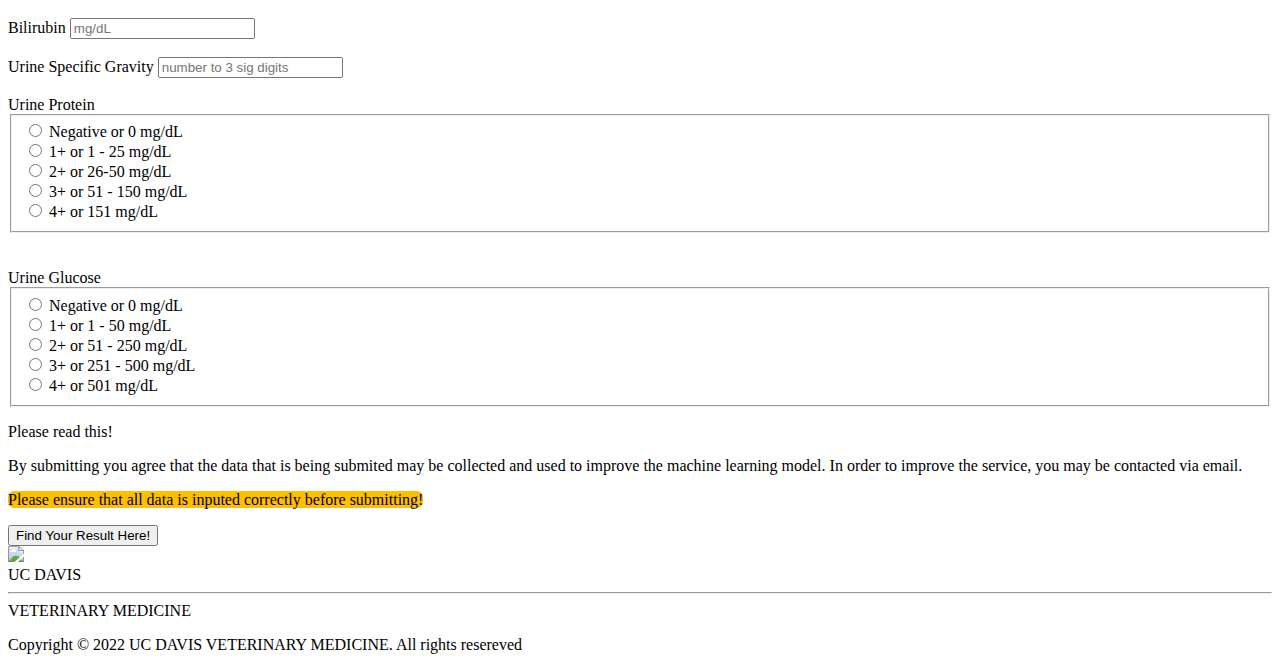
==== commit 3153f39a: "Update index.html to have proper inputs" ====
--- a/templates/index.html
+++ b/templates/index.html
@@ -54,25 +54,25 @@
 		<form action="/submit_data" method="POST">
 			<div class="col1">
 				<label for="Dog Name">Dog Name</label>
-				<input name="Dog Name" type="text" required="">
+				<input name="Dog Name" type="text">
 				<br><br>
 				<label for="Owner Name">Owner's Last Name</label>
-				<input name="Owner Name" type="text" required="">
+				<input name="Owner Name" type="text">
 				<br><br>
 				<label for="Zipcode">Dog's Zipcode</label>
-				<input name="Zipcode" type="number" placeholder="6-digits" required="">
+				<input name="Zipcode" type="number" placeholder="6-digits">
 				<br><br>
 				<label for="Vet Name">Name of Veterinarian</label>
-				<input name="Vet Name" type="text" placeholder="Last First" required="">
+				<input name="Vet Name" type="text" placeholder="Last First">
 				<br><br>
 				<label for="Email Address">Email Address of Veterinarian</label>
-				<input name="Email Address" type="text" required="">
+				<input name="Email Address" type="text">
 				<br><br>
 				<label for="Weight">Weight</label>
-				<input name="Weight" type="number" placeholder="kg" step=".01" min="0" required="">
+				<input name="Weight" type="number" placeholder="kg" step=".01" min="0">
 				<br><br>
 				<label for="Breed Group">Breed</label>
-				<select name="Breed Group" required="">
+				<select name="Breed Group">
                     <option value="Toy">AFFENPINSCHER</option>
                     <option value="Hound">AFGHAN HOUND</option>
                     <option value="Hound">AFGHAN/X</option>
@@ -398,9 +398,9 @@
                     <option value="Toy">MINIATURE PINSCHER</option>
                     <option value="Toy">MINIATURE POMERANIAN</option>
                     <option value="Non-Sporting">MINIATURE POODLE/X</option>
-                    <option value="Other">MIX</option>
-                    <option value="Other">MIXED</option>
-                    <option value="Other">MIXED BREED</option>
+                    <option value="Mix">MIX</option>
+                    <option value="Mix">MIXED</option>
+                    <option value="Mix">MIXED BREED</option>
                     <option value="Miscellaneous">MUDI</option>
                     <option value="Working">NEAPOLITAN MASTIFF</option>
                     <option value="Working">NEWFOUNDLAND</option>
@@ -478,7 +478,7 @@
                     <option value="Working">SAMOYED</option>
                     <option value="Working">SAMOYED/X</option>
                     <option value="Other">SARPLANINAC</option>
-                    <option value="Non-Spnumberorting">SCHIPPERKE</option>
+                    <option value="Non-Sporting">SCHIPPERKE</option>
                     <option value="Non-Sporting">SCHIPPERKE/X</option>
                     <option value="Working">SCHNAUZER</option>
                     <option value="Working">SCHNAUZER, GIANT</option>
@@ -590,15 +590,15 @@
 				
 				<br><br>
 				<label>Sex</label><br>
-				<fieldset required="">
+				<fieldset>
+					<input type="radio" name="Sex" value="1">
+					<label for="male"> Male</label><br>
 					<input type="radio" name="Sex" value="0">
-					<label for="male"> Male</label><br>
-					<input type="radio" name="Sex" value="1">
 					<label for="female"> Female</label><br>
 				</fieldset>
 				<br>
 				<label for="MAT">Microscopic Agglutination Test</label>
-				<select name="MAT" id="MAT" required="">
+				<select name="MAT" id="MAT">
 					<option value="-1">I do not have MAT</option>
 					<option value="0">Negative</option>
 					<option value="100">1:100</option>
@@ -612,105 +612,95 @@
 				<input type="number" name="MAT" placeholder="0, 100, 200, 400, ..." step="100">
 				-->				<br><br>
 				<label for="Hct">Hematoerit</label>
-				<input type="number" name="Hct" placeholder="%" step=".01" required="">
+				<input type="number" name="Hct" placeholder="%" step=".01">
 				<br><br>
 				<label for="Hgb">Hemoglobin</label>
-				<input type="number" name="Hgb" placeholder="g/dL" step=".01" required="">
+				<input type="number" name="Hgb" placeholder="g/dL" step=".01">
 				<br><br>
 				<label for="MCV">MCV</label>
-				<input type="number" name="MCV" placeholder="fL" step=".01" min="0" required="">
+				<input type="number" name="MCV" placeholder="fL" step=".01" min="0">
 				<br><br>
 				<label for="WBC">WBC</label>
-				<input type="number" name="WBC" placeholder="/mcL" step=".01" min="0"required="">
+				<input type="number" name="WBC" placeholder="/mcL" step=".01" min="0">
 				<br><br>
 				<label for="Bands">Bands</label>
-				<input type="number" name="Bands" placeholder="/mcL" step=".01" min="0" required="">
+				<input type="number" name="Bands" placeholder="/mcL" step=".01" min="0">
 				<br><br>
 				<label for="Neut">Neutophils</label>
-				<input type="number" name="Neut" placeholder="/mcL" step=".01" required="">
+				<input type="number" name="Neut" placeholder="/mcL" step=".01">
 				<br><br>
 				<label for="Lymph">Lymphocytosis</label>
-				<input type="number" name="Lymph" placeholder="/mcL" step=".01" required="">
+				<input type="number" name="Lymph" placeholder="/mcL" step=".01">
 				<br><br>
 			</div>
 			<div class="col2">
 				<label for="Mono">Monocytes</label>
-				<input type="number" name="Mono" placeholder="/mcL" step=".01" required="">
+				<input type="number" name="Mono" placeholder="/mcL" step=".01">
 				<br><br>
 				<label for="Eosin">Eosinophils</label>
-				<input type="number" name="Eosin" placeholder="/mcL" step=".01" required="">
+				<input type="number" name="Eosin" placeholder="/mcL" step=".01">
 				<br><br>
 				<label for="Plt">Platelet Count</label>
 				<input type="number" name="Plt" placeholder="/mcL" step=".01" pattern="^\d{1,3}(,\d{3})*$" required>
 				<br><br>
-				<label for="anion gap">Anion Gap</label>
-				<input type="number" name="Anion Gap" placeholder="mmol/L" step=".01" min="0" required="">
-				<br><br>
-				<label for="sodium">Sodium</label>
-				<input type="number" name="Sodium" placeholder="mmol/L" step=".01" min="0" required="">
+				<label for="Anion Gap">Anion Gap</label>
+				<input type="number" name="Anion Gap" placeholder="mmol/L" step=".01" min="0">
+				<br><br>
+				<label for="Sodium">Sodium</label>
+				<input type="number" name="Sodium" placeholder="mmol/L" step=".01" min="0">
 				<br><br>
 				<label for="Potassium">Potassium</label>
-				<input type="number" name="Potassium" placeholder="mmol/L" step=".01" min="0" required="">
+				<input type="number" name="Potassium" placeholder="mmol/L" step=".01" min="0">
 				<br><br>
 				<label for="Chloride">Chloride</label>
-				<input type="number" name="Chloride" placeholder="mmol/L" step=".01" min="0" required="">
+				<input type="number" name="Chloride" placeholder="mmol/L" step=".01" min="0">
 				<br><br>
 				<label for="Bicarb">Bicarb</label>
-				<input type="number" name="Bicarb" placeholder="mmol/L" step=".01" min="0" required="">
+				<input type="number" name="Bicarb" placeholder="mmol/L" step=".01" min="0">
 				<br><br>
 				<label for="Phosphorous">Phosphorous</label>
-				<input type="number" name="Phosphorus" placeholder="mg/dL" step=".01" min="0" required="">
+				<input type="number" name="Phosphorus" placeholder="mg/dL" step=".01" min="0">
 				<br><br>
 				<label for="Calcium">Calcium</label>
-				<input type="number" name="Calcium" placeholder="mg/dL" step=".01" min="0" required="">
+				<input type="number" name="Calcium" placeholder="mg/dL" step=".01" min="0">
 				<br><br>
 				<label for="BUN">BUN</label>
-				<input type="number" name="BUN" placeholder="mg/dL" step=".01" min="0" required="">
+				<input type="number" name="BUN" placeholder="mg/dL" step=".01" min="0">
 				<br><br>
 				<label for="Creatinine">Creatinine</label>
-				<input type="number" name="Creatinine" placeholder="mg/dL" step=".01" min="0" required="">
+				<input type="number" name="Creatinine" placeholder="mg/dL" step=".01" min="0">
 				<br><br>
 				<label for="Glucose">Glucose</label>
-				<input type="number" name="Glucose" placeholder="mg/dL" step=".01" min="0" required="">
+				<input type="number" name="Glucose" placeholder="mg/dL" step=".01" min="0">
 				<br><br>
 				<label for="Total Protein">Total Protein</label>
-				<input type="number" name="Total Protein" placeholder="g/dL" step=".01" min="0" required="">
+				<input type="number" name="Total Protein" placeholder="g/dL" step=".01" min="0">
 				<br><br>
 				<label for="Albumin">Albumin</label>
-				<input type="number" name="Albumin" placeholder="g/dL" step=".01" min="0" required="">
+				<input type="number" name="Albumin" placeholder="g/dL" step=".01" min="0">
 				<br><br>
 				<label for="Globulin">Globulin</label>
-				<input type="number" name="Globulin" placeholder="g/dL" step=".01" min="0" required="">
+				<input type="number" name="Globulin" placeholder="g/dL" step=".01" min="0">
 				<br><br>
 				<label for="ALT">ALT</label>
-				<input type="number" name="ALT" placeholder="IU/L" step=".01" min="0" required="">
+				<input type="number" name="ALT" placeholder="IU/L" step=".01" min="0">
 				<br><br>
 				<label for="AST">AST</label>
-				<input name="AST" type="number" placeholder="IU/L" step=".01" min="0" required="">
+				<input name="AST" type="number" placeholder="IU/L" step=".01" min="0">
 				<br><br>
 			</div>
 			<div class="col3">
-<<<<<<< HEAD
-				<label for="Urine Specific Gravity">Urine Specific Gravity</label>
-				<input type="text" inputmode="numeric" pattern="\d*" name="Urine Specific Gravity" placeholder="number to 3 sig digits" step=".001" onchange="setThreeDecimal" min="0" required="">
-				<br><br>
-=======
->>>>>>> master
 				<label for="ALP">ALP</label>
-				<input type="number" name="ALP" placeholder="IU/L" step=".01" min="0" required="">
+				<input type="number" name="ALP" placeholder="IU/L" step=".01" min="0">
 				<br><br>
 				<label for="GGT">GGT</label>
-				<input type="number" name="GGT" placeholder="IU/L" step=".01" min="0" required="">
+				<input type="number" name="GGT" placeholder="IU/L" step=".01" min="0">
 				<br><br>
 				<label for="Cholesterol">Cholesterol</label>
-				<input type="number" name="Cholesterol" placeholder="mg/dL" step=".01" min="0" required="">
+				<input type="number" name="Cholesterol" placeholder="mg/dL" step=".01" min="0">
 				<br><br>
 				<label for="Bilirubin">Bilirubin</label>
-<<<<<<< HEAD
-				<input type="number" name="Bilirubin" placeholder="mg/dL" step=".01" min="0" required="">
-=======
 				<input type="number" name="Bilirubin" placeholder="mg/dL" step=".01">
->>>>>>> master
 				<br><br>
 				<label for="Urine Specific Gravity">Urine Specific Gravity</label>
 				<input type="text" pattern="^\d*(\.\d{0,3})?$" name="Urine Specific Gravity" placeholder="number to 3 sig digits" step=".01">
@@ -718,7 +708,7 @@
 				<label>Urine Protein</label><br>
 				<!-- <input type="number" name="Urine Protein" step="1"> -->
 				<div class="shrink">
-					<fieldset required="">
+					<fieldset>
 					<div>
 						<input type="radio" name="Urine Protein" value="0">
 						<label for="0"> Negative or 0 mg/dL </label><span class="tab"></span>
@@ -746,7 +736,7 @@
 				<label>Urine Glucose</label><br>
 				<div class="shrink">
 				<!-- <input type="number" name="Urine Glucose" step="1"> --> 
-				<fieldset required="">
+				<fieldset>
 					<div>
 						<input type="radio" name="Urine Glucose" value="0">
 						<label for="0"> Negative or 0 mg/dL </label><span class="tab"></span>
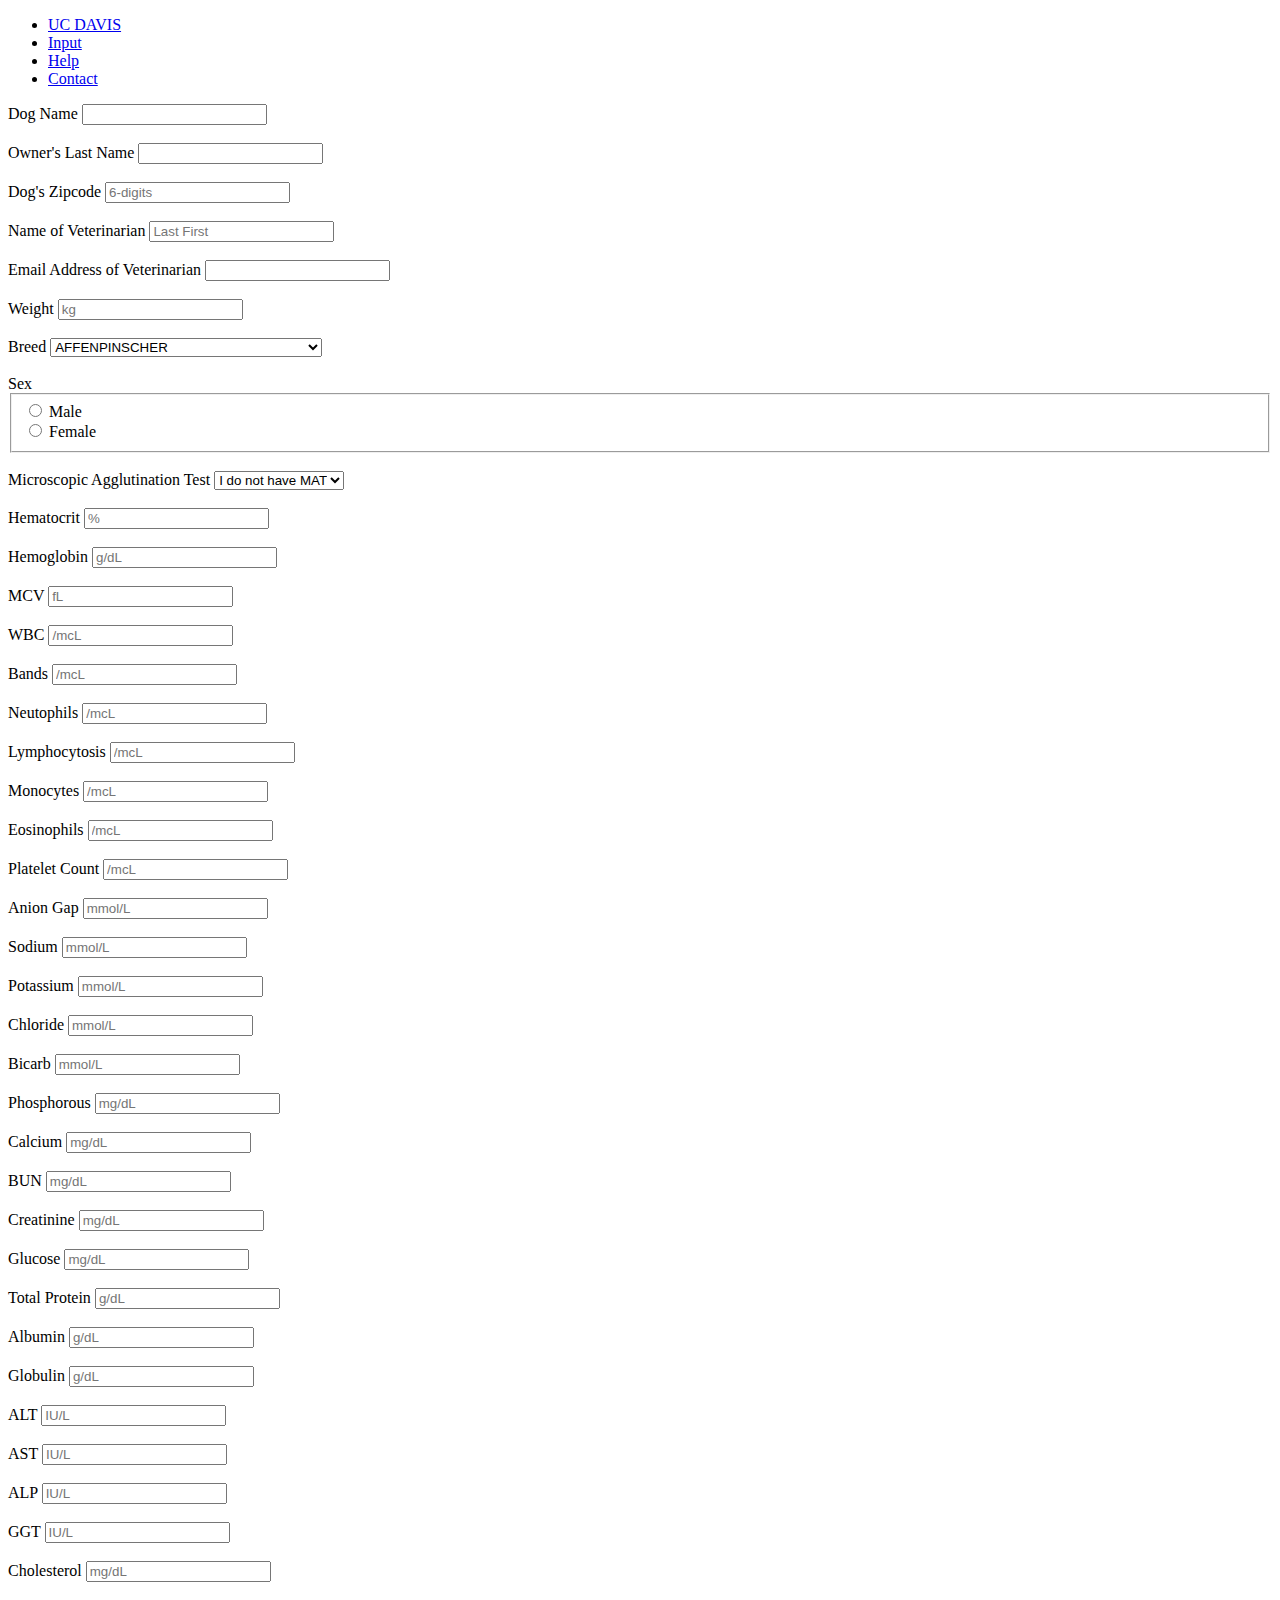
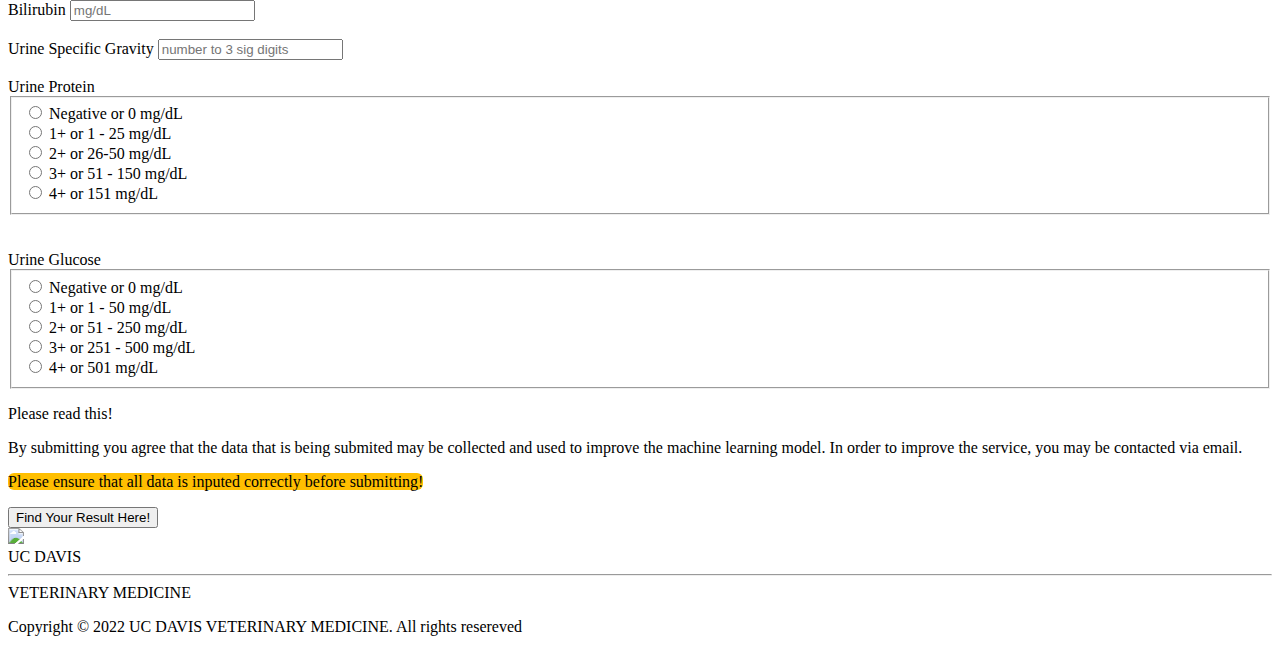
==== commit 86b41837: "Merge b87436ce973cb2f4052944aff22d873169546c32 into 50720d20f6032d3127c0ea0212fdfd1ac016381b" ====
--- a/templates/index.html
+++ b/templates/index.html
@@ -25,12 +25,14 @@
 					<!-- this will be connected to the home page -->
 					<li class="ucd"><a href="home">UC DAVIS</a></li>
 					<li><a href="index">Input</a></li>
+          <!--
 					<li><a onclick="alertFunction()" href="index">Lepto-classifier</a></li>
 					<script>
 						function alertFunction() {
 						 alert("Sorry the page is currently under construction, Stay tuned for the update!");
 						}
 					</script>
+        -->
 					<!-- change this to input -->
 					<!-- <li><a href="result">result</a></li> -->
  					<li><a href="help">Help</a></li>
@@ -611,7 +613,7 @@
 				<!--
 				<input type="number" name="MAT" placeholder="0, 100, 200, 400, ..." step="100">
 				-->				<br><br>
-				<label for="Hct">Hematoerit</label>
+				<label for="Hct">Hematocrit</label>
 				<input type="number" name="Hct" placeholder="%" step=".01">
 				<br><br>
 				<label for="Hgb">Hemoglobin</label>
@@ -629,11 +631,11 @@
 				<label for="Neut">Neutophils</label>
 				<input type="number" name="Neut" placeholder="/mcL" step=".01">
 				<br><br>
-				<label for="Lymph">Lymphocytosis</label>
-				<input type="number" name="Lymph" placeholder="/mcL" step=".01">
-				<br><br>
 			</div>
 			<div class="col2">
+        <label for="Lymph">Lymphocytosis</label>
+				<input type="number" name="Lymph" placeholder="/mcL" step=".01">
+				<br><br>
 				<label for="Mono">Monocytes</label>
 				<input type="number" name="Mono" placeholder="/mcL" step=".01">
 				<br><br>
@@ -641,7 +643,7 @@
 				<input type="number" name="Eosin" placeholder="/mcL" step=".01">
 				<br><br>
 				<label for="Plt">Platelet Count</label>
-				<input type="number" name="Plt" placeholder="/mcL" step=".01" pattern="^\d{1,3}(,\d{3})*$" required>
+				<input type="text" name="Plt" placeholder="/mcL" step=".01" pattern="^\d{1,3}(,\d{3})*$" required>
 				<br><br>
 				<label for="Anion Gap">Anion Gap</label>
 				<input type="number" name="Anion Gap" placeholder="mmol/L" step=".01" min="0">
@@ -700,7 +702,7 @@
 				<input type="number" name="Cholesterol" placeholder="mg/dL" step=".01" min="0">
 				<br><br>
 				<label for="Bilirubin">Bilirubin</label>
-				<input type="number" name="Bilirubin" placeholder="mg/dL" step=".01">
+				<input type="text" name="Bilirubin" placeholder="mg/dL" step=".01">
 				<br><br>
 				<label for="Urine Specific Gravity">Urine Specific Gravity</label>
 				<input type="text" pattern="^\d*(\.\d{0,3})?$" name="Urine Specific Gravity" placeholder="number to 3 sig digits" step=".01">
